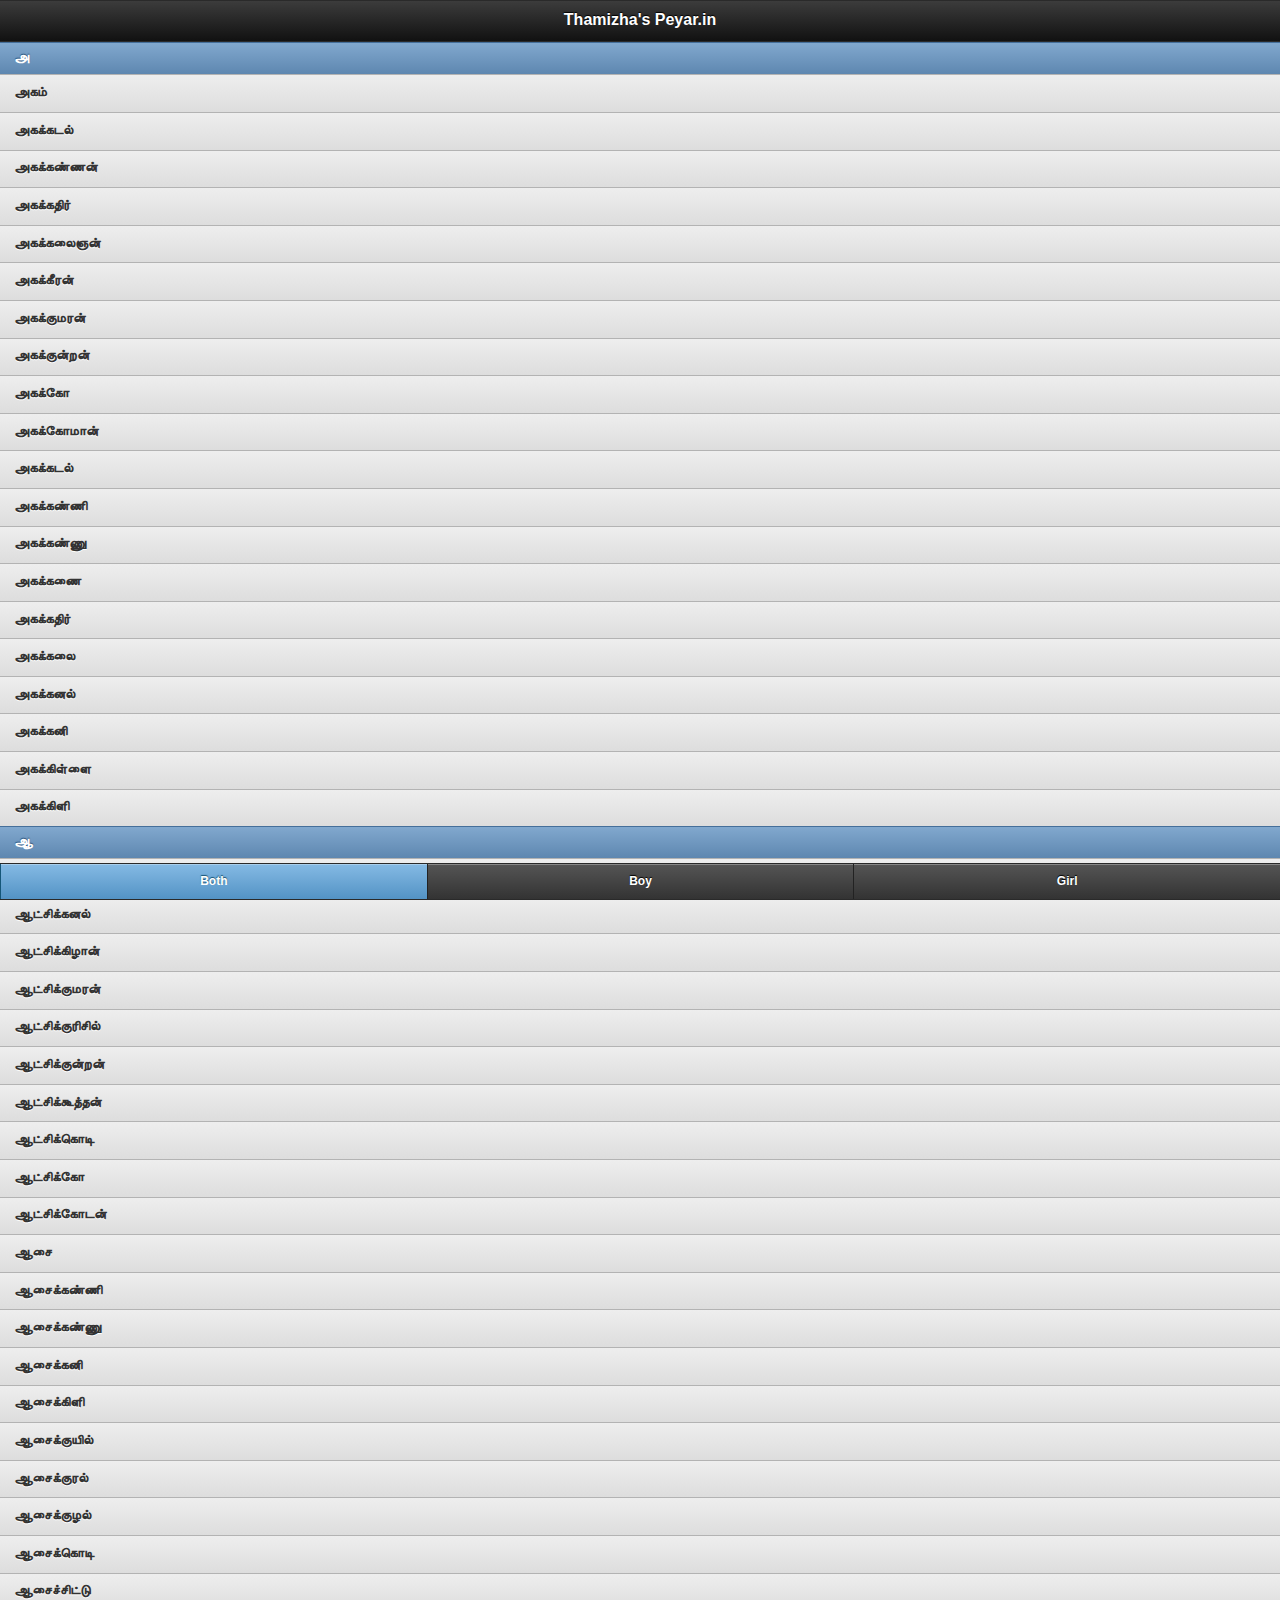
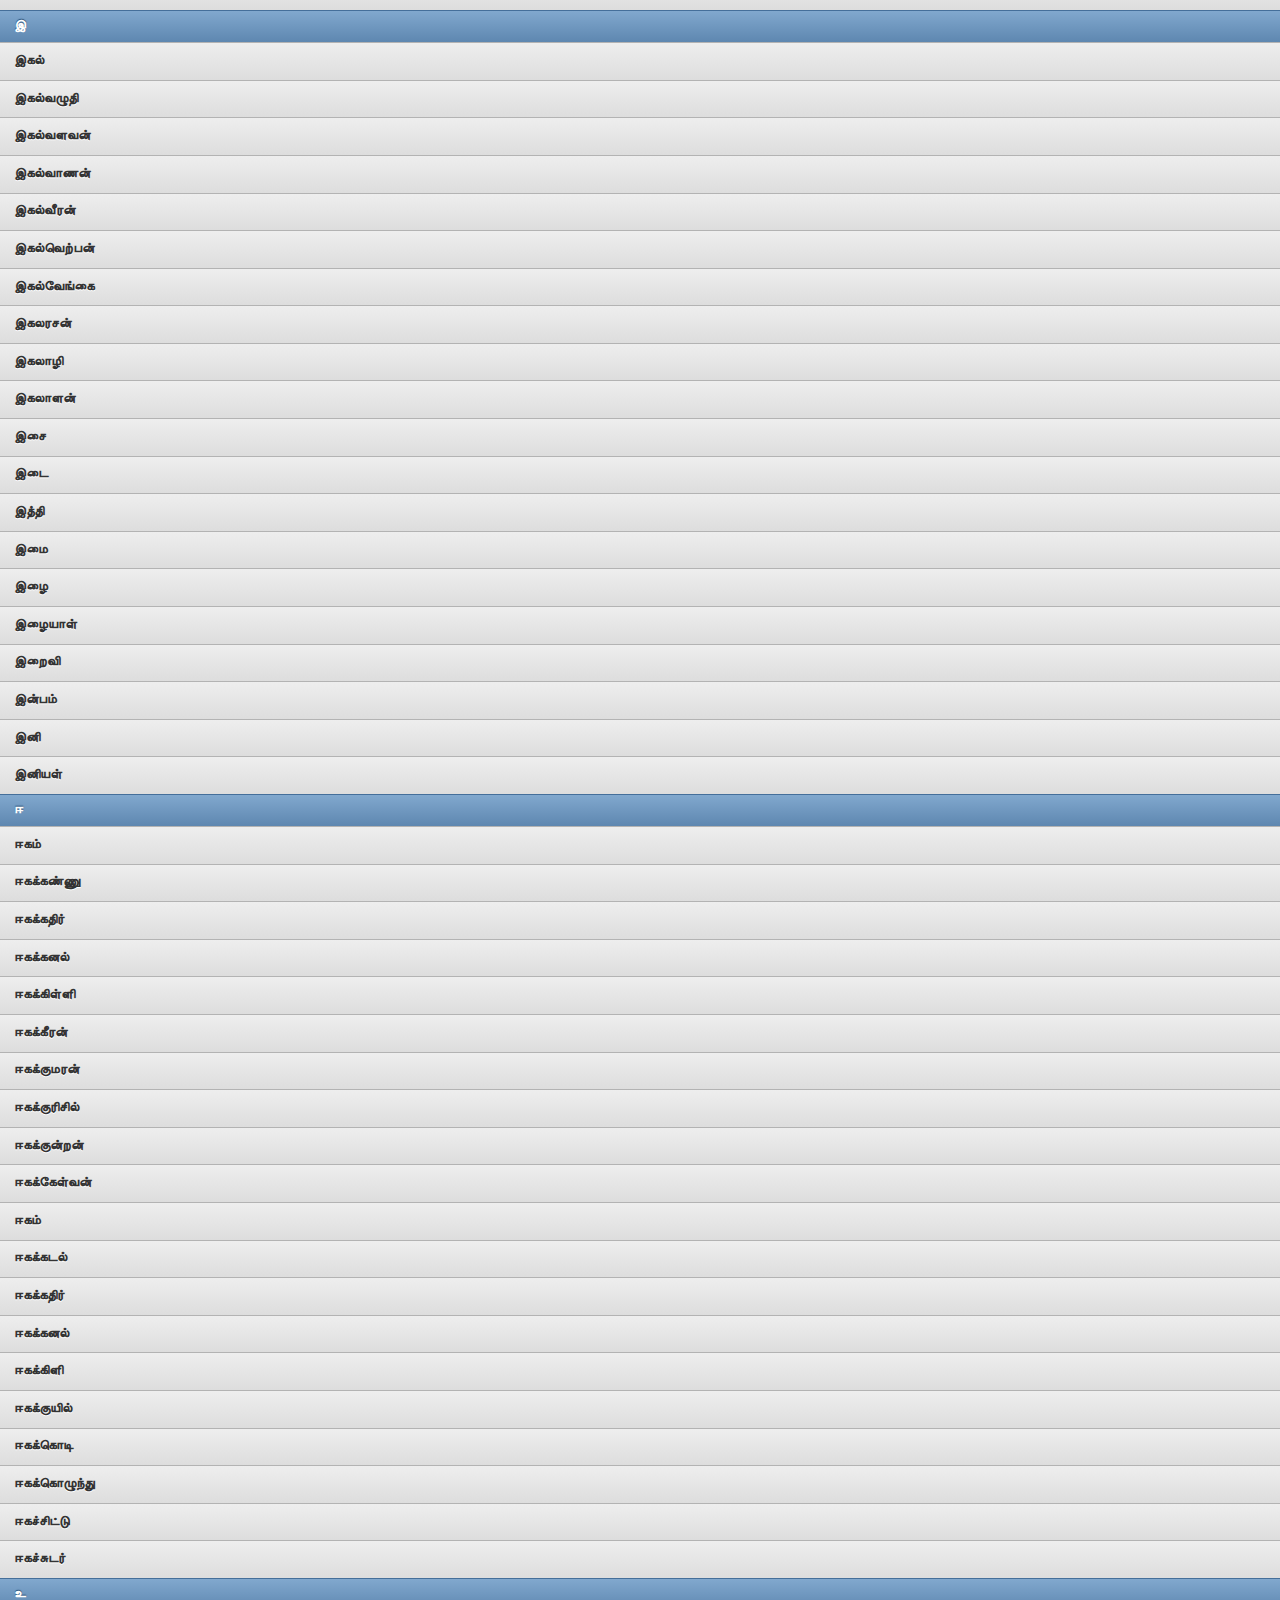
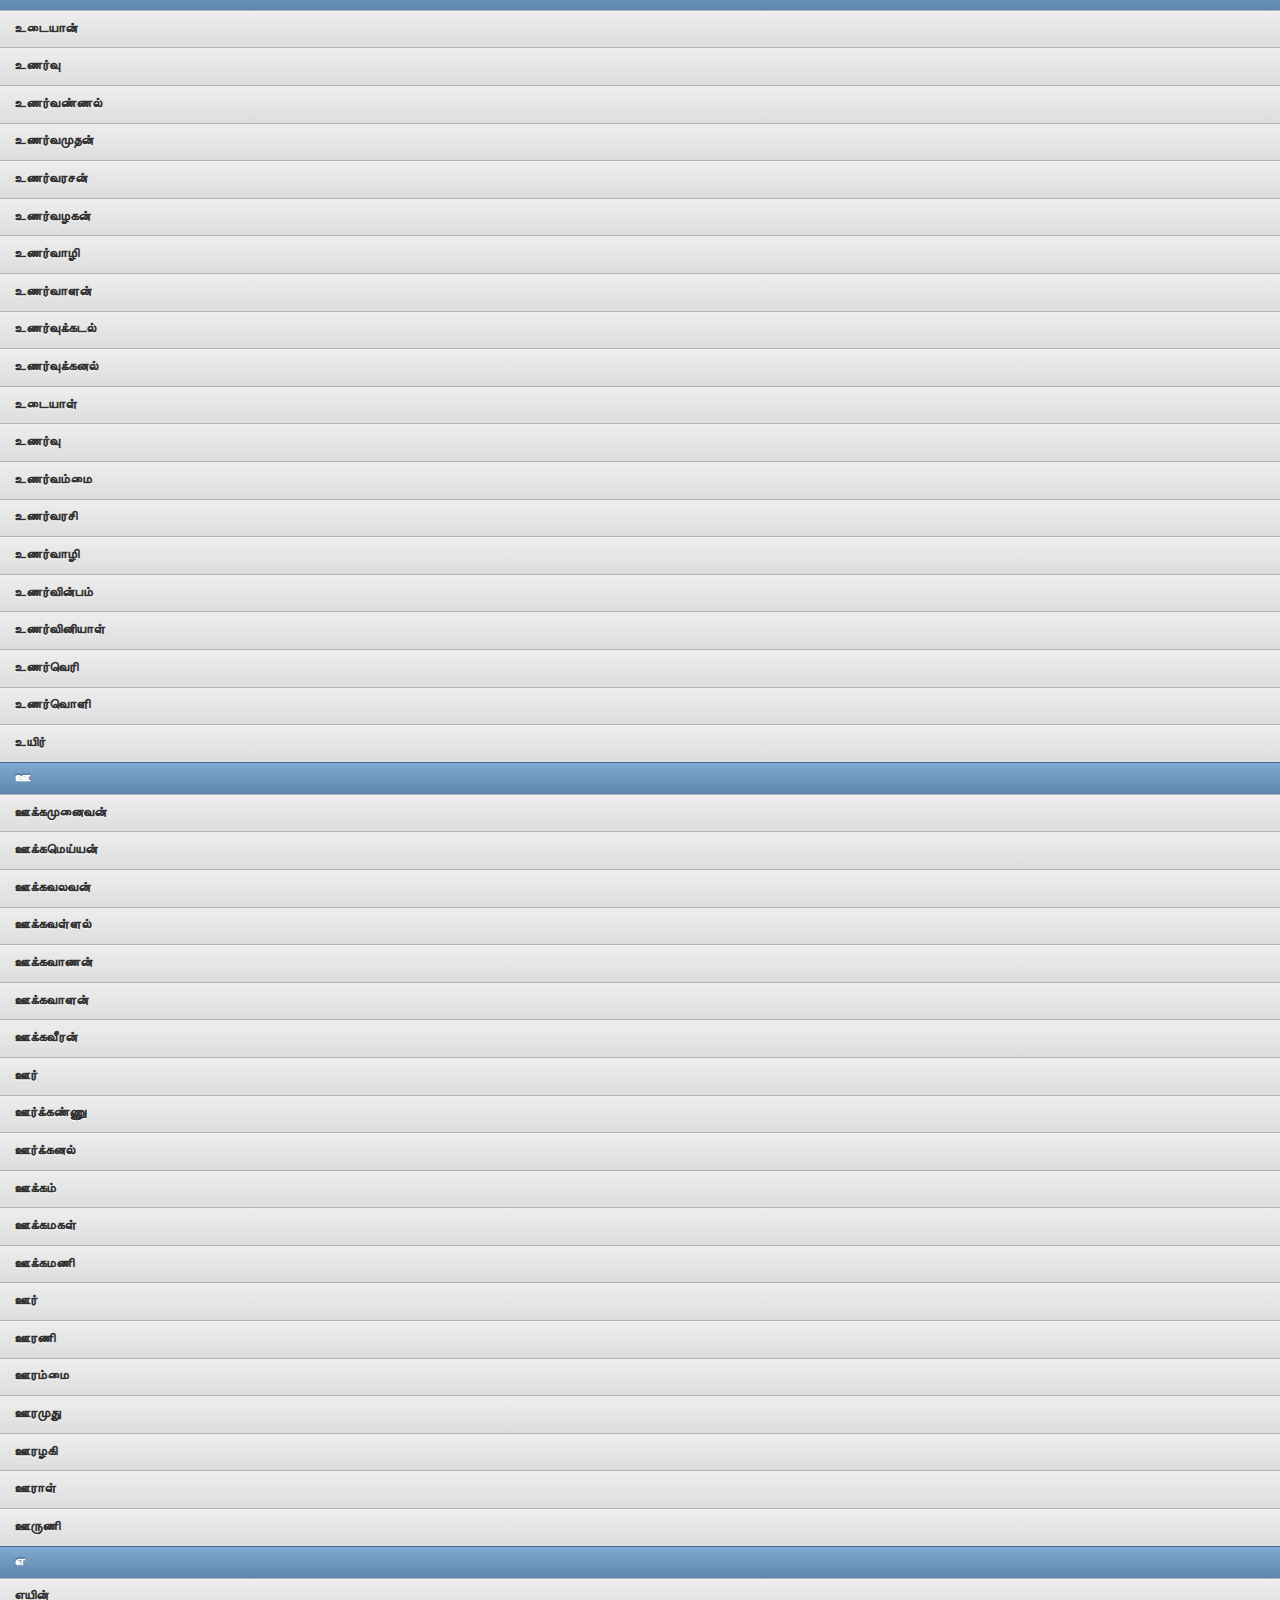
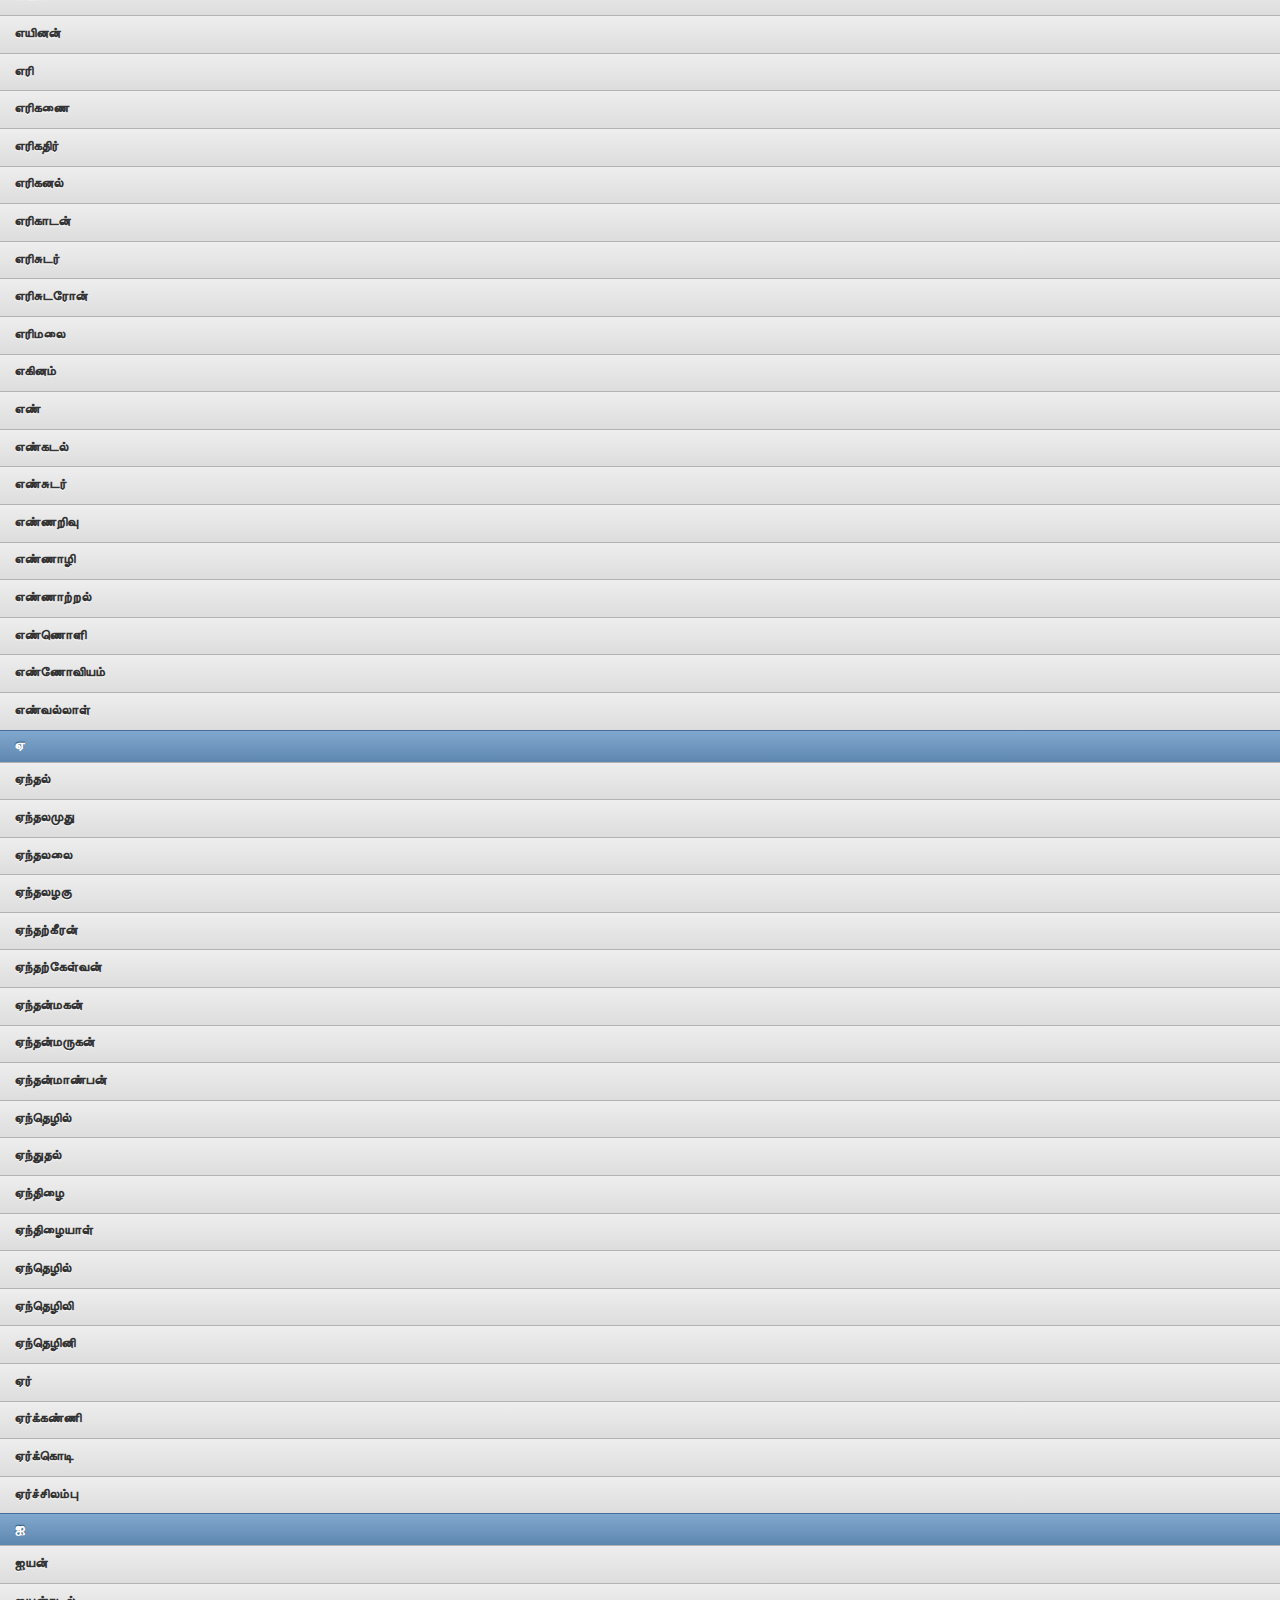
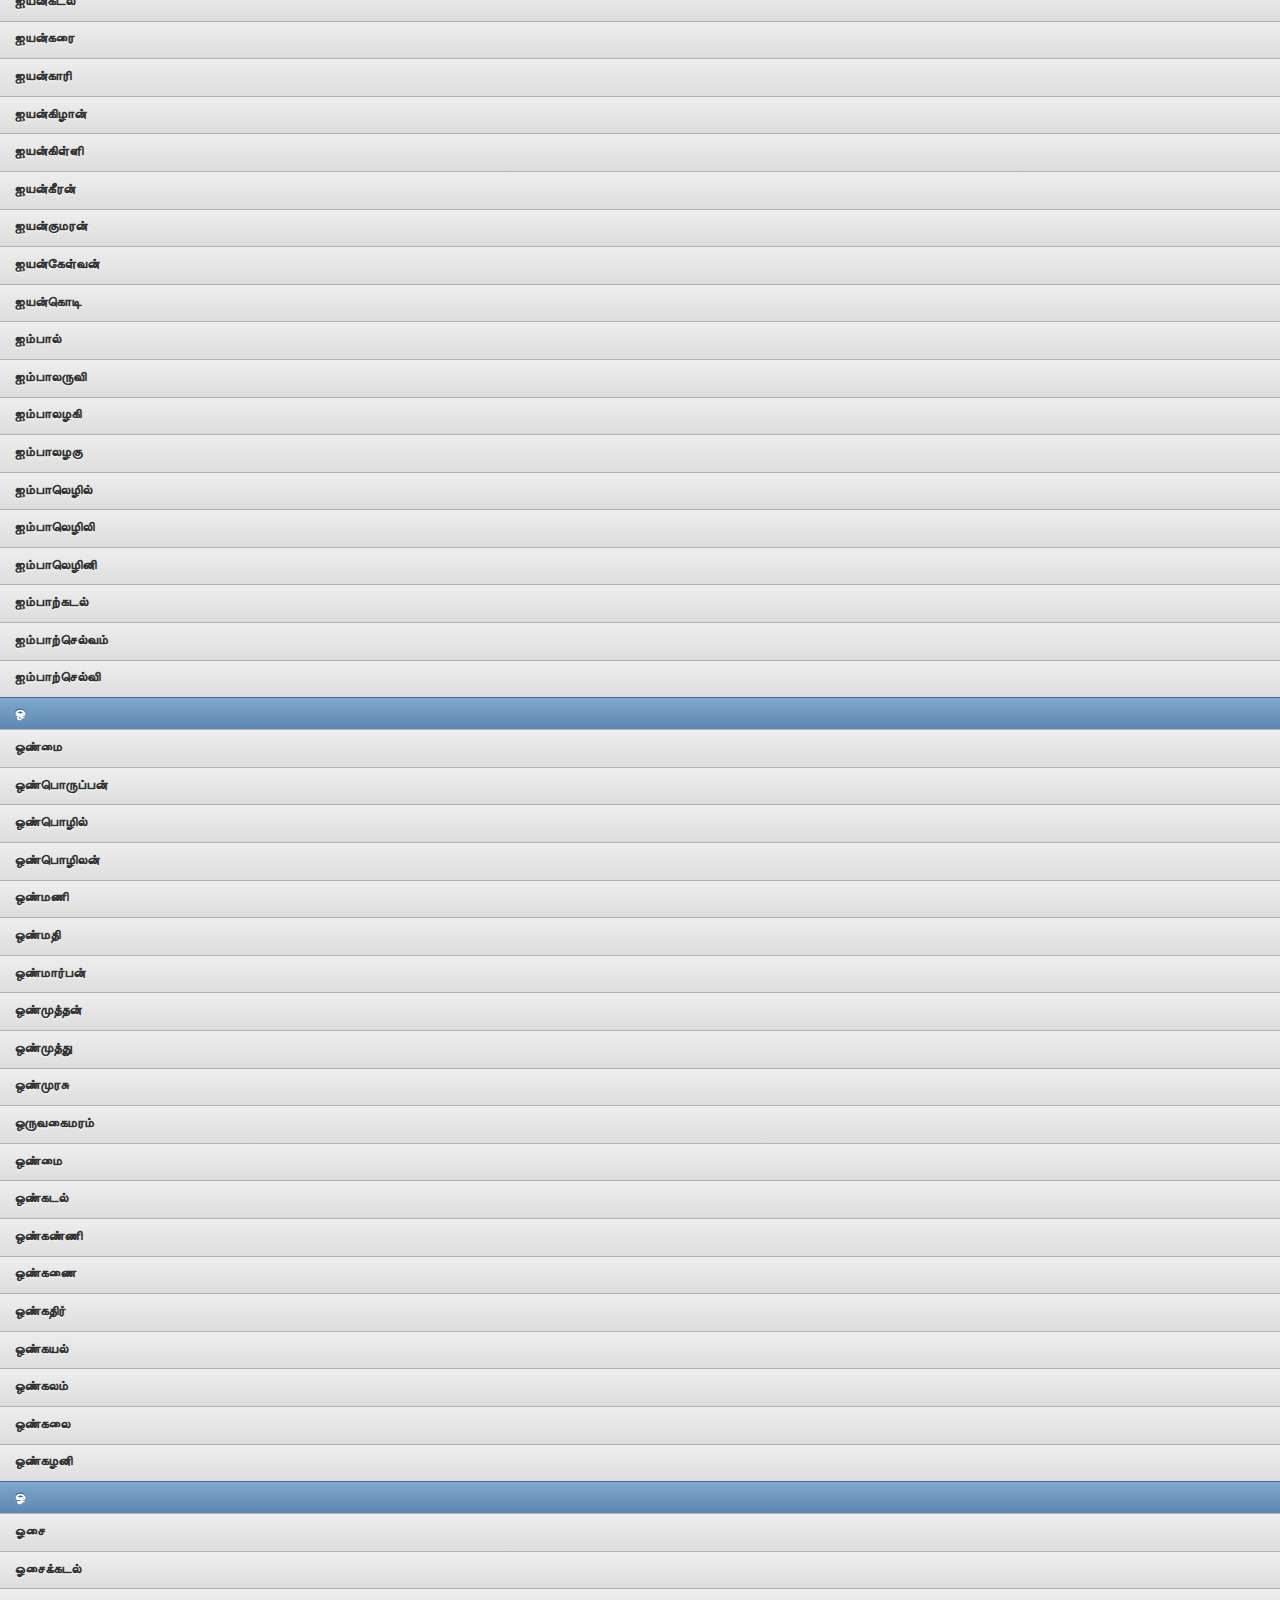
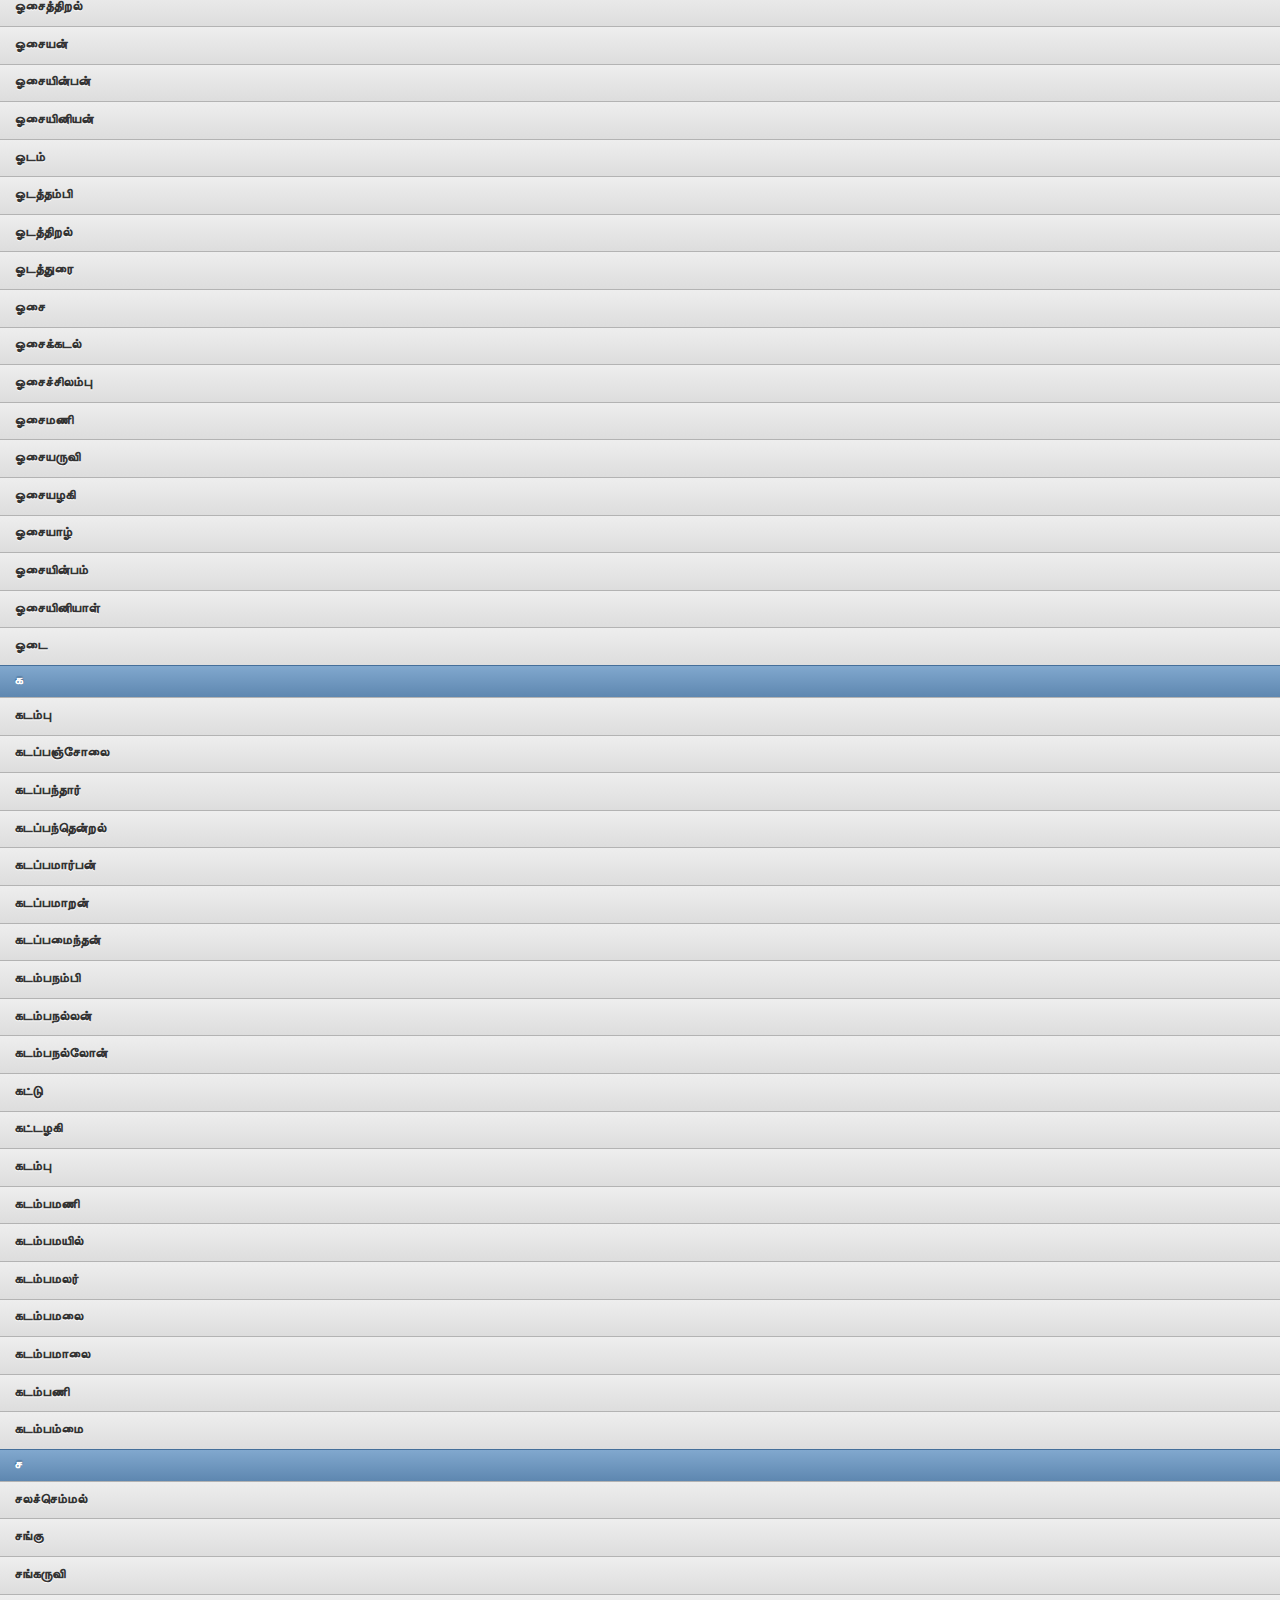
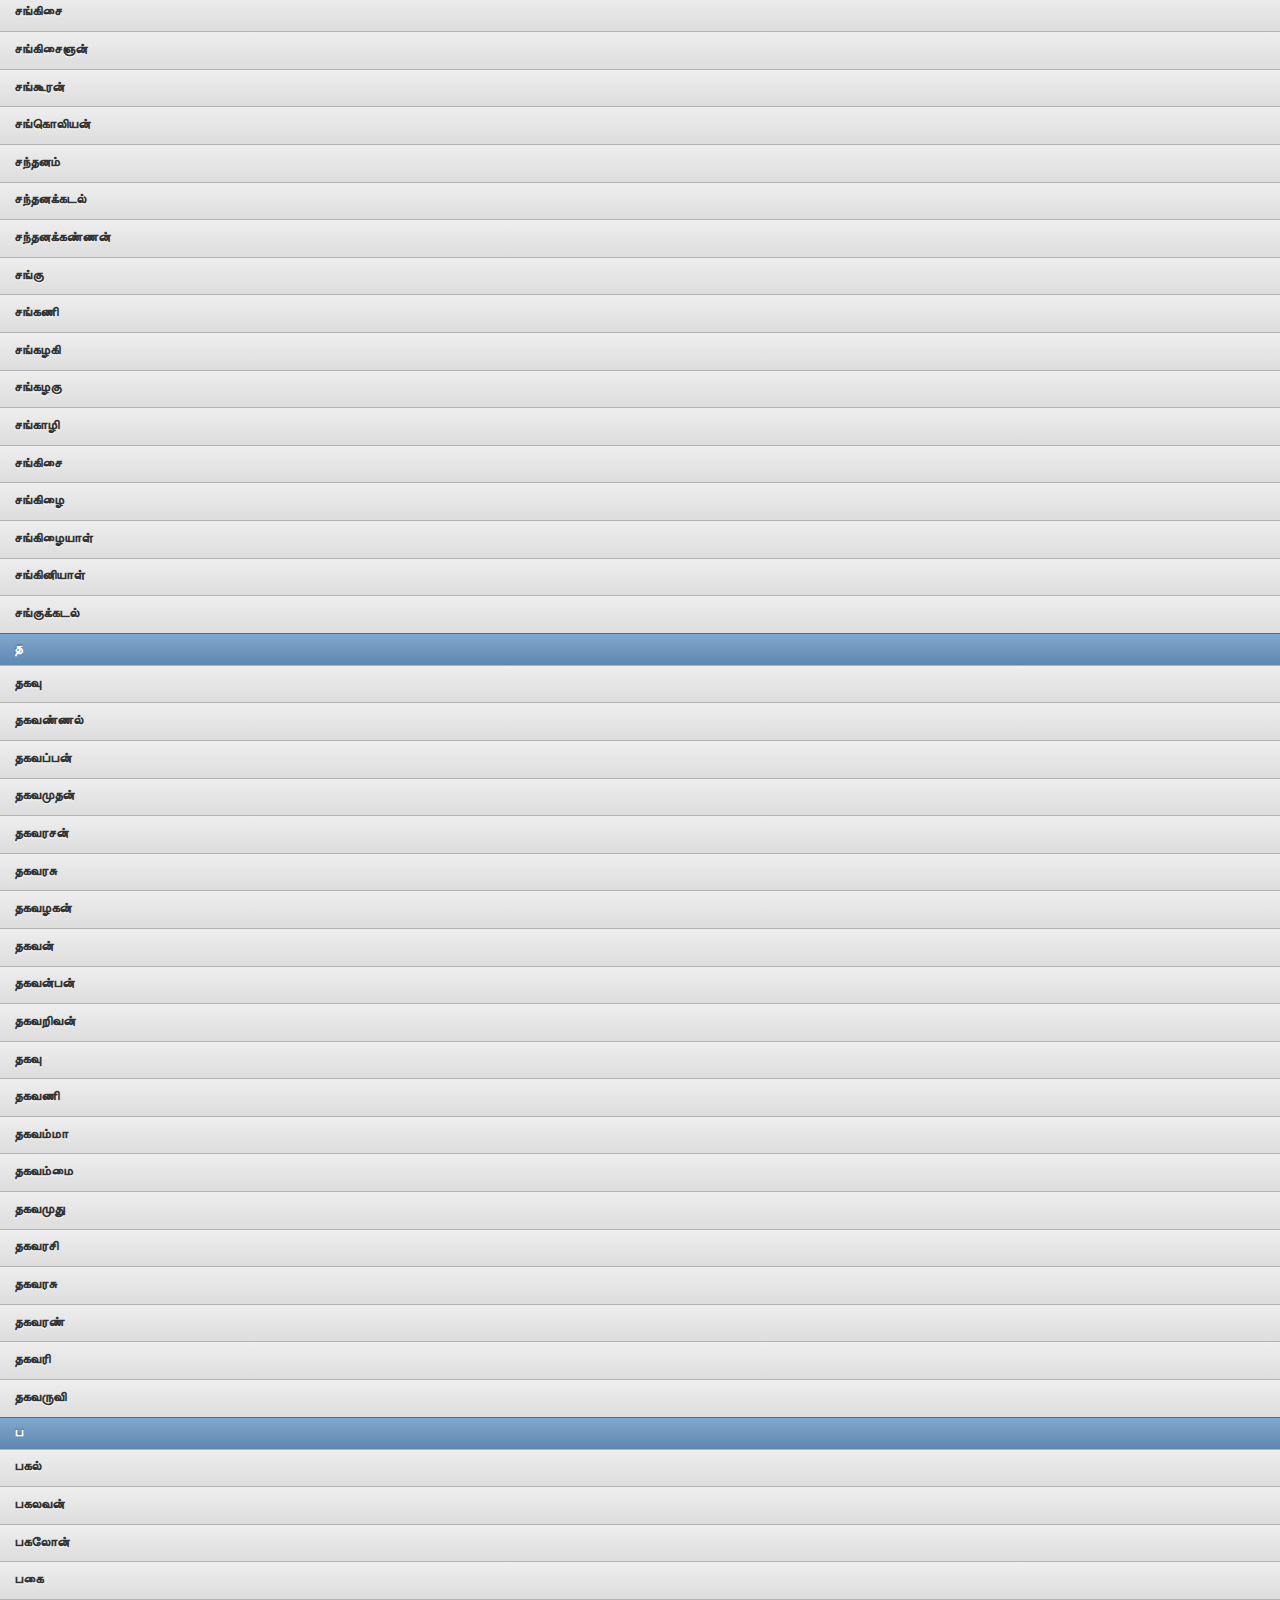
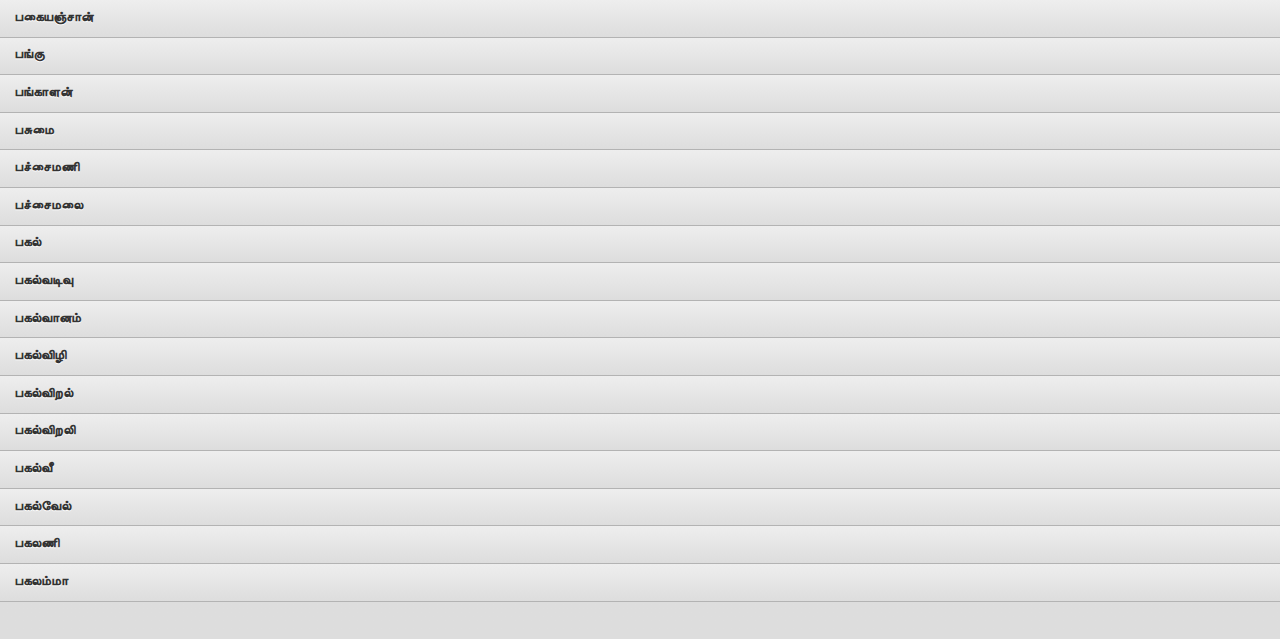
==== assets/www/index.html @ e0892411 "Inital Commit" ====
﻿<!DOCTYPE HTML>
<html>
    <head>
        <title>Peyar.in</title>
        <meta name="viewport" content="width=device-width, initial-scale=1"> 
        <script type="text/javascript" charset="utf-8" src="js/phonegap-1.3.0.js"></script>        
        <script type="text/javascript" src="js/jquery-1.7.1.min.js"></script>  
        <script>
             var str="<items><prefix letter='«'><item name='«¸õ' gender='boy' /><item name='«¸ì¸¼ø' gender='boy' /><item name='«¸ì¸ñ½ý' gender='boy' /><item name='«¸ì¸¾¢÷' gender='boy' /><item name='«¸ì¸¨Ä»ý' gender='boy' /><item name='«¸ì¸£Ãý' gender='boy' /><item name='«¸ìÌÁÃý' gender='boy' /><item name='«¸ìÌýÈý' gender='boy' /><item name='«¸ì§¸¡' gender='boy' /><item name='«¸ì§¸¡Á¡ý' gender='boy' /><item name='«¸ì¸¼ø' gender='girl' /><item name='«¸ì¸ñ½¢' gender='girl' /><item name='«¸ì¸ñÏ' gender='girl' /><item name='«¸ì¸¨½' gender='girl' /><item name='«¸ì¸¾¢÷' gender='girl' /><item name='«¸ì¸¨Ä' gender='girl' /><item name='«¸ì¸Éø' gender='girl' /><item name='«¸ì¸É¢' gender='girl' /><item name='«¸ì¸¢û¨Ç' gender='girl' /><item name='«¸ì¸¢Ç¢' gender='girl' /></prefix><prefix letter='¬'><item name='¬ðº¢' gender='boy' /><item name='¬ðº¢ì¸Éø' gender='boy' /><item name='¬ðº¢ì¸¢Æ¡ý' gender='boy' /><item name='¬ðº¢ìÌÁÃý' gender='boy' /><item name='¬ðº¢ìÌÃ¢º¢ø' gender='boy' /><item name='¬ðº¢ìÌýÈý' gender='boy' /><item name='¬ðº¢ìÜò¾ý' gender='boy' /><item name='¬ðº¢ì¦¸¡Ê' gender='boy' /><item name='¬ðº¢ì§¸¡' gender='boy' /><item name='¬ðº¢ì§¸¡¼ý' gender='boy' /><item name='¬¨º' gender='girl' /><item name='¬¨ºì¸ñ½¢' gender='girl' /><item name='¬¨ºì¸ñÏ' gender='girl' /><item name='¬¨ºì¸É¢' gender='girl' /><item name='¬¨ºì¸¢Ç¢' gender='girl' /><item name='¬¨ºìÌÂ¢ø' gender='girl' /><item name='¬¨ºìÌÃø' gender='girl' /><item name='¬¨ºìÌÆø' gender='girl' /><item name='¬¨ºì¦¸¡Ê' gender='girl' /><item name='¬¨ºîº¢ðÎ' gender='girl' /></prefix><prefix letter='þ'><item name='þ¸ø' gender='boy' /><item name='þ¸øÅØ¾¢' gender='boy' /><item name='þ¸øÅÇÅý' gender='boy' /><item name='þ¸øÅ¡½ý' gender='boy' /><item name='þ¸øÅ£Ãý' gender='boy' /><item name='þ¸ø¦ÅüÀý' gender='boy' /><item name='þ¸ø§Åí¨¸' gender='boy' /><item name='þ¸ÄÃºý' gender='boy' /><item name='þ¸Ä¡Æ¢' gender='boy' /><item name='þ¸Ä¡Çý' gender='boy' /><item name='þ¨º' gender='girl' /><item name='þ¨¼' gender='girl' /><item name='þò¾¢' gender='girl' /><item name='þ¨Á' gender='girl' /><item name='þ¨Æ' gender='girl' /><item name='þ¨ÆÂ¡û' gender='girl' /><item name='þ¨ÈÅ¢' gender='girl' /><item name='þýÀõ' gender='girl' /><item name='þÉ¢' gender='girl' /><item name='þÉ¢Âû' gender='girl' /></prefix><prefix letter='®'><item name='®¸õ' gender='boy' /><item name='®¸ì¸ñÏ' gender='boy' /><item name='®¸ì¸¾¢÷' gender='boy' /><item name='®¸ì¸Éø' gender='boy' /><item name='®¸ì¸¢ûÇ¢' gender='boy' /><item name='®¸ì¸£Ãý' gender='boy' /><item name='®¸ìÌÁÃý' gender='boy' /><item name='®¸ìÌÃ¢º¢ø' gender='boy' /><item name='®¸ìÌýÈý' gender='boy' /><item name='®¸ì§¸ûÅý' gender='boy' /><item name='®¸õ' gender='girl' /><item name='®¸ì¸¼ø' gender='girl' /><item name='®¸ì¸¾¢÷' gender='girl' /><item name='®¸ì¸Éø' gender='girl' /><item name='®¸ì¸¢Ç¢' gender='girl' /><item name='®¸ìÌÂ¢ø' gender='girl' /><item name='®¸ì¦¸¡Ê' gender='girl' /><item name='®¸ì¦¸¡ØóÐ' gender='girl' /><item name='®¸îº¢ðÎ' gender='girl' /><item name='®¸îÍ¼÷' gender='girl' /></prefix><prefix letter='¯'><item name='¯¨¼Â¡ý' gender='boy' /><item name='¯½÷×' gender='boy' /><item name='¯½÷Åñ½ø' gender='boy' /><item name='¯½÷ÅÓ¾ý' gender='boy' /><item name='¯½÷ÅÃºý' gender='boy' /><item name='¯½÷ÅÆ¸ý' gender='boy' /><item name='¯½÷Å¡Æ¢' gender='boy' /><item name='¯½÷Å¡Çý' gender='boy' /><item name='¯½÷×ì¸¼ø' gender='boy' /><item name='¯½÷×ì¸Éø' gender='boy' /><item name='¯¨¼Â¡û' gender='girl' /><item name='¯½÷×' gender='girl' /><item name='¯½÷Åõ¨Á' gender='girl' /><item name='¯½÷ÅÃº¢' gender='girl' /><item name='¯½÷Å¡Æ¢' gender='girl' /><item name='¯½÷Å¢ýÀõ' gender='girl' /><item name='¯½÷Å¢É¢Â¡û' gender='girl' /><item name='¯½÷¦ÅÃ¢' gender='girl' /><item name='¯½÷¦Å¡Ç¢' gender='girl' /><item name='¯Â¢÷' gender='girl' /></prefix><prefix letter='°'><item name='°ì¸Ó¨ÉÅý' gender='boy' /><item name='°ì¸¦ÁöÂý' gender='boy' /><item name='°ì¸ÅÄÅý' gender='boy' /><item name='°ì¸ÅûÇø' gender='boy' /><item name='°ì¸Å¡½ý' gender='boy' /><item name='°ì¸Å¡Çý' gender='boy' /><item name='°ì¸Å£Ãý' gender='boy' /><item name='°÷' gender='boy' /><item name='°÷ì¸ñÏ' gender='boy' /><item name='°÷ì¸Éø' gender='boy' /><item name='°ì¸õ' gender='girl' /><item name='°ì¸Á¸û' gender='girl' /><item name='°ì¸Á½¢' gender='girl' /><item name='°÷' gender='girl' /><item name='°Ã½¢' gender='girl' /><item name='°Ãõ¨Á' gender='girl' /><item name='°ÃÓÐ' gender='girl' /><item name='°ÃÆ¸¢' gender='girl' /><item name='°Ã¡û' gender='girl' /><item name='°Õ½¢' gender='girl' /></prefix><prefix letter='±'><item name='±Â¢ý' gender='boy' /><item name='±Â¢Éý' gender='boy' /><item name='±Ã¢' gender='boy' /><item name='±Ã¢¸¨½' gender='boy' /><item name='±Ã¢¸¾¢÷' gender='boy' /><item name='±Ã¢¸Éø' gender='boy' /><item name='±Ã¢¸¡¼ý' gender='boy' /><item name='±Ã¢Í¼÷' gender='boy' /><item name='±Ã¢Í¼§Ã¡ý' gender='boy' /><item name='±Ã¢Á¨Ä' gender='boy' /><item name='±¸¢Éõ' gender='girl' /><item name='±ñ' gender='girl' /><item name='±ñ¸¼ø' gender='girl' /><item name='±ñÍ¼÷' gender='girl' /><item name='±ñ½È¢×' gender='girl' /><item name='±ñ½¡Æ¢' gender='girl' /><item name='±ñ½¡üÈø' gender='girl' /><item name='±ñ¦½¡Ç¢' gender='girl' /><item name='±ñ§½¡Å¢Âõ' gender='girl' /><item name='±ñÅøÄ¡û' gender='girl' /></prefix><prefix letter='²'><item name='²ó¾ø' gender='boy' /><item name='²ó¾ÄÓÐ' gender='boy' /><item name='²ó¾Ä¨Ä' gender='boy' /><item name='²ó¾ÄÆÌ' gender='boy' /><item name='²ó¾ü¸£Ãý' gender='boy' /><item name='²ó¾ü§¸ûÅý' gender='boy' /><item name='²ó¾ýÁ¸ý' gender='boy' /><item name='²ó¾ýÁÕ¸ý' gender='boy' /><item name='²ó¾ýÁ¡ñÀý' gender='boy' /><item name='²ó¦¾Æ¢ø' gender='boy' /><item name='²óÐ¾ø' gender='girl' /><item name='²ó¾¢¨Æ' gender='girl' /><item name='²ó¾¢¨ÆÂ¡û' gender='girl' /><item name='²ó¦¾Æ¢ø' gender='girl' /><item name='²ó¦¾Æ¢Ä¢' gender='girl' /><item name='²ó¦¾Æ¢É¢' gender='girl' /><item name='²÷' gender='girl' /><item name='²÷ì¸ñ½¢' gender='girl' /><item name='²÷ì¦¸¡Ê' gender='girl' /><item name='²÷îº¢ÄõÒ' gender='girl' /></prefix><prefix letter='³'><item name='³Âý' gender='boy' /><item name='³Âý¸¼ø' gender='boy' /><item name='³Âý¸¨Ã' gender='boy' /><item name='³Âý¸¡Ã¢' gender='boy' /><item name='³Âý¸¢Æ¡ý' gender='boy' /><item name='³Âý¸¢ûÇ¢' gender='boy' /><item name='³Âý¸£Ãý' gender='boy' /><item name='³ÂýÌÁÃý' gender='boy' /><item name='³Âý§¸ûÅý' gender='boy' /><item name='³Âý¦¸¡Ê' gender='boy' /><item name='³õÀ¡ø' gender='girl' /><item name='³õÀ¡ÄÕÅ¢' gender='girl' /><item name='³õÀ¡ÄÆ¸¢' gender='girl' /><item name='³õÀ¡ÄÆÌ' gender='girl' /><item name='³õÀ¡¦ÄÆ¢ø' gender='girl' /><item name='³õÀ¡¦ÄÆ¢Ä¢' gender='girl' /><item name='³õÀ¡¦ÄÆ¢É¢' gender='girl' /><item name='³õÀ¡ü¸¼ø' gender='girl' /><item name='³õÀ¡ü¦ºøÅõ' gender='girl' /><item name='³õÀ¡ü¦ºøÅ¢' gender='girl' /></prefix><prefix letter='´'><item name='´ñ¨Á' gender='boy' /><item name='´ñ¦À¡ÕôÀý' gender='boy' /><item name='´ñ¦À¡Æ¢ø' gender='boy' /><item name='´ñ¦À¡Æ¢Äý' gender='boy' /><item name='´ñÁ½¢' gender='boy' /><item name='´ñÁ¾¢' gender='boy' /><item name='´ñÁ¡÷Àý' gender='boy' /><item name='´ñÓò¾ý' gender='boy' /><item name='´ñÓòÐ' gender='boy' /><item name='´ñÓÃÍ' gender='boy' /><item name='´ÕÅ¨¸ÁÃõ' gender='girl' /><item name='´ñ¨Á' gender='girl' /><item name='´ñ¸¼ø' gender='girl' /><item name='´ñ¸ñ½¢' gender='girl' /><item name='´ñ¸¨½' gender='girl' /><item name='´ñ¸¾¢÷' gender='girl' /><item name='´ñ¸Âø' gender='girl' /><item name='´ñ¸Äõ' gender='girl' /><item name='´ñ¸¨Ä' gender='girl' /><item name='´ñ¸ÆÉ¢' gender='girl' /></prefix><prefix letter='µ'><item name='µ¨º' gender='boy' /><item name='µ¨ºì¸¼ø' gender='boy' /><item name='µ¨ºò¾¢Èø' gender='boy' /><item name='µ¨ºÂý' gender='boy' /><item name='µ¨ºÂ¢ýÀý' gender='boy' /><item name='µ¨ºÂ¢É¢Âý' gender='boy' /><item name='µ¼õ' gender='boy' /><item name='µ¼ò¾õÀ¢' gender='boy' /><item name='µ¼ò¾¢Èø' gender='boy' /><item name='µ¼òÐ¨Ã' gender='boy' /><item name='µ¨º' gender='girl' /><item name='µ¨ºì¸¼ø' gender='girl' /><item name='µ¨ºîº¢ÄõÒ' gender='girl' /><item name='µ¨ºÁ½¢' gender='girl' /><item name='µ¨ºÂÕÅ¢' gender='girl' /><item name='µ¨ºÂÆ¸¢' gender='girl' /><item name='µ¨ºÂ¡ú' gender='girl' /><item name='µ¨ºÂ¢ýÀõ' gender='girl' /><item name='µ¨ºÂ¢É¢Â¡û' gender='girl' /><item name='µ¨¼' gender='girl' /></prefix><prefix letter='¶'></prefix><prefix letter='¸'><item name='¸¼õÒ' gender='boy' /><item name='¸¼ôÀï§º¡¨Ä' gender='boy' /><item name='¸¼ôÀó¾¡÷' gender='boy' /><item name='¸¼ôÀó¦¾ýÈø' gender='boy' /><item name='¸¼ôÀÁ¡÷Àý' gender='boy' /><item name='¸¼ôÀÁ¡Èý' gender='boy' /><item name='¸¼ôÀ¨Áó¾ý' gender='boy' /><item name='¸¼õÀ¿õÀ¢' gender='boy' /><item name='¸¼õÀ¿øÄý' gender='boy' /><item name='¸¼õÀ¿ø§Ä¡ý' gender='boy' /><item name='¸ðÎ' gender='girl' /><item name='¸ð¼Æ¸¢' gender='girl' /><item name='¸¼õÒ' gender='girl' /><item name='¸¼õÀÁ½¢' gender='girl' /><item name='¸¼õÀÁÂ¢ø' gender='girl' /><item name='¸¼õÀÁÄ÷' gender='girl' /><item name='¸¼õÀÁ¨Ä' gender='girl' /><item name='¸¼õÀÁ¡¨Ä' gender='girl' /><item name='¸¼õÀ½¢' gender='girl' /><item name='¸¼õÀõ¨Á' gender='girl' /></prefix><prefix letter='º'><item name='ºÄî¦ºõÁø' gender='boy' /><item name='ºíÌ' gender='boy' /><item name='ºí¸ÕÅ¢' gender='boy' /><item name='ºí¸¢¨º' gender='boy' /><item name='ºí¸¢¨º»ý' gender='boy' /><item name='ºíÜÃý' gender='boy' /><item name='ºí¦¸¡Ä¢Âý' gender='boy' /><item name='ºó¾Éõ' gender='boy' /><item name='ºó¾Éì¸¼ø' gender='boy' /><item name='ºó¾Éì¸ñ½ý' gender='boy' /><item name='ºíÌ' gender='girl' /><item name='ºí¸½¢' gender='girl' /><item name='ºí¸Æ¸¢' gender='girl' /><item name='ºí¸ÆÌ' gender='girl' /><item name='ºí¸¡Æ¢' gender='girl' /><item name='ºí¸¢¨º' gender='girl' /><item name='ºí¸¢¨Æ' gender='girl' /><item name='ºí¸¢¨ÆÂ¡û' gender='girl' /><item name='ºí¸¢É¢Â¡û' gender='girl' /><item name='ºíÌì¸¼ø' gender='girl' /></prefix><prefix letter='¾'><item name='¾¸×' gender='boy' /><item name='¾¸Åñ½ø' gender='boy' /><item name='¾¸ÅôÀý' gender='boy' /><item name='¾¸ÅÓ¾ý' gender='boy' /><item name='¾¸ÅÃºý' gender='boy' /><item name='¾¸ÅÃÍ' gender='boy' /><item name='¾¸ÅÆ¸ý' gender='boy' /><item name='¾¸Åý' gender='boy' /><item name='¾¸ÅýÀý' gender='boy' /><item name='¾¸ÅÈ¢Åý' gender='boy' /><item name='¾¸×' gender='girl' /><item name='¾¸Å½¢' gender='girl' /><item name='¾¸ÅõÁ¡' gender='girl' /><item name='¾¸Åõ¨Á' gender='girl' /><item name='¾¸ÅÓÐ' gender='girl' /><item name='¾¸ÅÃº¢' gender='girl' /><item name='¾¸ÅÃÍ' gender='girl' /><item name='¾¸ÅÃñ' gender='girl' /><item name='¾¸ÅÃ¢' gender='girl' /><item name='¾¸ÅÕÅ¢' gender='girl' /></prefix><prefix letter='À'><item name='À¸ø' gender='boy' /><item name='À¸ÄÅý' gender='boy' /><item name='À¸§Ä¡ý' gender='boy' /><item name='À¨¸' gender='boy' /><item name='À¨¸Âïº¡ý' gender='boy' /><item name='ÀíÌ' gender='boy' /><item name='Àí¸¡Çý' gender='boy' /><item name='ÀÍ¨Á' gender='boy' /><item name='Àî¨ºÁ½¢' gender='boy' /><item name='Àî¨ºÁ¨Ä' gender='boy' /><item name='À¸ø' gender='girl' /><item name='À¸øÅÊ×' gender='girl' /><item name='À¸øÅ¡Éõ' gender='girl' /><item name='À¸øÅ¢Æ¢' gender='girl' /><item name='À¸øÅ¢Èø' gender='girl' /><item name='À¸øÅ¢ÈÄ¢' gender='girl' /><item name='À¸øÅ£' gender='girl' /><item name='À¸ø§Åø' gender='girl' /><item name='À¸Ä½¢' gender='girl' /><item name='À¸ÄõÁ¡' gender='girl' /></prefix></items>";                        
            $(document).ready(function(){                   
                    var xml = $.parseXML(str);
                    var op1="<ul data-role='listview' class='nameList'>";
                    var op2="<ul data-role='listview' class='nameList'>";
                    var op3="<ul data-role='listview' class='nameList'>";
                    
                    $(xml).find('prefix').each(function(){
                        if($(this).children().size() > 0 ){
                                var ltr = $(this).attr('letter');                            
                                op1 +="<li data-role='list-divider'>"+ltr+"</li>";                                   
                                op2 +="<li data-role='list-divider'>"+ltr+"</li>";                                   
                                op3 +="<li data-role='list-divider'>"+ltr+"</li>";                                   
                                $(this).children().each(function(){
                                    var name = $(this).attr('name');
                                    var gender = $(this).attr('gender');
                                    op1 +="<li >"+name+"</li>"
                                    if(gender == "girl"){
                                        op3 +="<li>"+name+"</li>"
                                    }else if(gender=="boy"){
                                        op2 +="<li >"+name+"</li>"
                                    }
                                });
                            }
                    });
                    op1+="</ul>";
                    op2+="</ul>";
                    op3+="</ul>";
                    $('#nameListContainerBoth').html(op1); 
                    $('#nameListContainerBoy').html(op2); 
                    $('#nameListContainerGirl').html(op3); 
                    
                   /* $('#nameListContainerBoth').bind('pageshow',function(event){                       
                        $('[data-role=navbar] a').removeClass("ui-btn-active");                       
                        var menuLink = $('#nameListContainerBoth .btnBoth');
                        menuLink.addClass("ui-btn-active");
                    });  
                    
                    $('#nameListContainerBoy').bind('pageshow',function(event){                       
                        $('[data-role=navbar] a').removeClass("ui-btn-active");                       
                        var menuLink = $('#nameListContainerBoy .btnBoy');
                        menuLink.addClass("ui-btn-active");
                    }); 
                    
                     $('#nameListContainerGirl').bind('pageshow',function(event){                       
                        $('[data-role=navbar] a').removeClass("ui-btn-active");                       
                        var menuLink = $('#nameListContainerGirl .btnBoy');
                        menuLink.addClass("ui-btn-active");
                    });*/
            });
        </script>
        <script type="text/javascript" src="js/jquery.mobile-1.0.min.js"></script>       
        <link href="css/jquery.mobile-1.0.min.css" rel="stylesheet"/>
        <style>           
/*                @font-face { font-family: Tamil; src: url('TSCKANNA_0.ttf'); } */
                @font-face { font-family: Tamil; src: url('TSCu_Paranar.ttf'); } 
                .nameList li {
                        font-family: Tamil;
                }
        </style>
        <script>	
		
             $(document).bind('mobileinit',function(){
                $.extend($.mobile,{
                     touchOverflowEnabled:true
                });
               
            });                     
        </script>
    </head>
    <body>
        <div data-role="page" id="nameBoth" >
            <div data-role="header" data-position="fixed">
                <h1>Thamizha's Peyar.in</h1>
            </div>
            <div data-role="content">                
                <div id="nameListContainerBoth">
                    
                </div>
           	
            </div>
            <div data-role="footer" data-position="fixed">
               <div data-role="navbar" data-iconpos="bottom">
                    <ul>
                            <li ><a href="#" class="btnBoth ui-btn-active ui-state-persist">Both</a></li>
                            <li><a href="#boy" class="btnBoy"  data-direction="reverse">Boy</a></li>
                            <li><a href="#girl" class="btnGirl" data-direction="reverse">Girl</a></li>
                    </ul>
               </div>
            </div>
        </div>  
        <div data-role="page" id="boy">
            <div data-role="header" data-position="fixed">
                <h1>Thamizha's Peyar.in</h1>
            </div>
            <div data-role="content">                
                <div id="nameListContainerBoy">
                    
                </div>
           	
            </div>
            <div data-role="footer" data-position="fixed">
               <div data-role="navbar" data-iconpos="bottom">
                    <ul>
                            <li ><a href="#nameBoth" class="btnBoth " >Both</a></li>
                            <li><a href="#" class="btnBoy ui-btn-active ui-state-persist">Boy</a></li>
                            <li><a href="#girl" class="btnGirl" data-direction="reverse">Girl</a></li>
                    </ul>
               </div>
            </div>
        </div> 
        <div data-role="page" id="girl">
            <div data-role="header" data-position="fixed">
                <h1>Thamizha's Peyar.in</h1>
            </div>
            <div data-role="content">                
                <div id="nameListContainerGirl">
                    
                </div>
           	
            </div>
            <div data-role="footer" data-position="fixed">
               <div data-role="navbar" data-iconpos="bottom">
                    <ul>
                            <li ><a href="#nameBoth" class="btnBoth" >Both</a></li>
                            <li><a href="#boy" class="btnBoy" >Boy</a></li>
                            <li><a href="#" class="btnGirl ui-btn-active ui-state-persist">Girl</a></li>
                    </ul>
               </div>
            </div>
        </div> 
    </body>
</html>
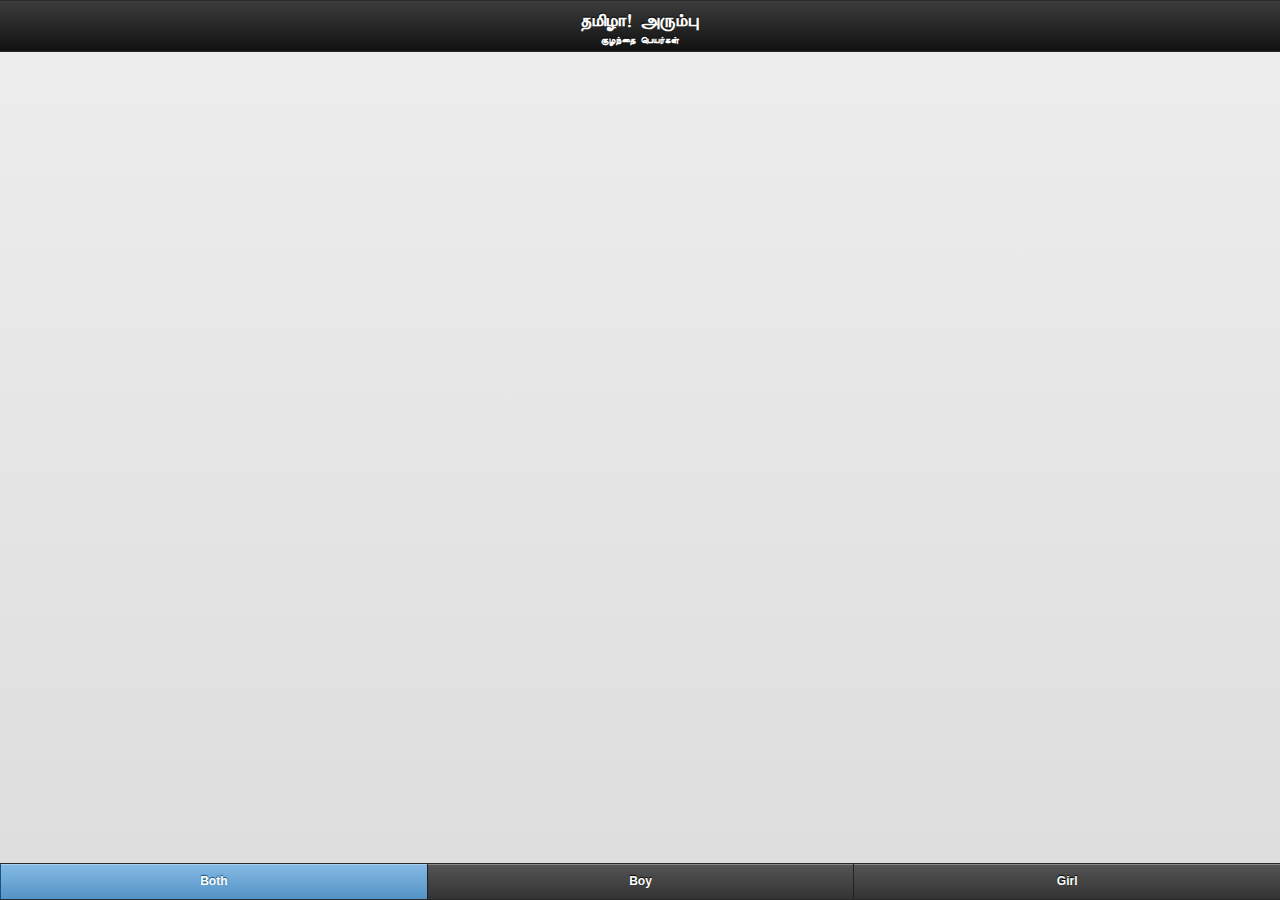
==== commit 0d867348: "Broken Fonts Fixed" ====
--- a/assets/www/index.html
+++ b/assets/www/index.html
@@ -1,12 +1,14 @@
 ﻿<!DOCTYPE HTML>
 <html>
     <head>
-        <title>Peyar.in</title>
+        <title>ThamiZha! Arumbu - Tamil baby names</title>
         <meta name="viewport" content="width=device-width, initial-scale=1"> 
+		<meta charset="UTF-8">
         <script type="text/javascript" charset="utf-8" src="js/phonegap-1.3.0.js"></script>        
         <script type="text/javascript" src="js/jquery-1.7.1.min.js"></script>  
         <script>
-             var str="<items><prefix letter='«'><item name='«¸õ' gender='boy' /><item name='«¸ì¸¼ø' gender='boy' /><item name='«¸ì¸ñ½ý' gender='boy' /><item name='«¸ì¸¾¢÷' gender='boy' /><item name='«¸ì¸¨Ä»ý' gender='boy' /><item name='«¸ì¸£Ãý' gender='boy' /><item name='«¸ìÌÁÃý' gender='boy' /><item name='«¸ìÌýÈý' gender='boy' /><item name='«¸ì§¸¡' gender='boy' /><item name='«¸ì§¸¡Á¡ý' gender='boy' /><item name='«¸ì¸¼ø' gender='girl' /><item name='«¸ì¸ñ½¢' gender='girl' /><item name='«¸ì¸ñÏ' gender='girl' /><item name='«¸ì¸¨½' gender='girl' /><item name='«¸ì¸¾¢÷' gender='girl' /><item name='«¸ì¸¨Ä' gender='girl' /><item name='«¸ì¸Éø' gender='girl' /><item name='«¸ì¸É¢' gender='girl' /><item name='«¸ì¸¢û¨Ç' gender='girl' /><item name='«¸ì¸¢Ç¢' gender='girl' /></prefix><prefix letter='¬'><item name='¬ðº¢' gender='boy' /><item name='¬ðº¢ì¸Éø' gender='boy' /><item name='¬ðº¢ì¸¢Æ¡ý' gender='boy' /><item name='¬ðº¢ìÌÁÃý' gender='boy' /><item name='¬ðº¢ìÌÃ¢º¢ø' gender='boy' /><item name='¬ðº¢ìÌýÈý' gender='boy' /><item name='¬ðº¢ìÜò¾ý' gender='boy' /><item name='¬ðº¢ì¦¸¡Ê' gender='boy' /><item name='¬ðº¢ì§¸¡' gender='boy' /><item name='¬ðº¢ì§¸¡¼ý' gender='boy' /><item name='¬¨º' gender='girl' /><item name='¬¨ºì¸ñ½¢' gender='girl' /><item name='¬¨ºì¸ñÏ' gender='girl' /><item name='¬¨ºì¸É¢' gender='girl' /><item name='¬¨ºì¸¢Ç¢' gender='girl' /><item name='¬¨ºìÌÂ¢ø' gender='girl' /><item name='¬¨ºìÌÃø' gender='girl' /><item name='¬¨ºìÌÆø' gender='girl' /><item name='¬¨ºì¦¸¡Ê' gender='girl' /><item name='¬¨ºîº¢ðÎ' gender='girl' /></prefix><prefix letter='þ'><item name='þ¸ø' gender='boy' /><item name='þ¸øÅØ¾¢' gender='boy' /><item name='þ¸øÅÇÅý' gender='boy' /><item name='þ¸øÅ¡½ý' gender='boy' /><item name='þ¸øÅ£Ãý' gender='boy' /><item name='þ¸ø¦ÅüÀý' gender='boy' /><item name='þ¸ø§Åí¨¸' gender='boy' /><item name='þ¸ÄÃºý' gender='boy' /><item name='þ¸Ä¡Æ¢' gender='boy' /><item name='þ¸Ä¡Çý' gender='boy' /><item name='þ¨º' gender='girl' /><item name='þ¨¼' gender='girl' /><item name='þò¾¢' gender='girl' /><item name='þ¨Á' gender='girl' /><item name='þ¨Æ' gender='girl' /><item name='þ¨ÆÂ¡û' gender='girl' /><item name='þ¨ÈÅ¢' gender='girl' /><item name='þýÀõ' gender='girl' /><item name='þÉ¢' gender='girl' /><item name='þÉ¢Âû' gender='girl' /></prefix><prefix letter='®'><item name='®¸õ' gender='boy' /><item name='®¸ì¸ñÏ' gender='boy' /><item name='®¸ì¸¾¢÷' gender='boy' /><item name='®¸ì¸Éø' gender='boy' /><item name='®¸ì¸¢ûÇ¢' gender='boy' /><item name='®¸ì¸£Ãý' gender='boy' /><item name='®¸ìÌÁÃý' gender='boy' /><item name='®¸ìÌÃ¢º¢ø' gender='boy' /><item name='®¸ìÌýÈý' gender='boy' /><item name='®¸ì§¸ûÅý' gender='boy' /><item name='®¸õ' gender='girl' /><item name='®¸ì¸¼ø' gender='girl' /><item name='®¸ì¸¾¢÷' gender='girl' /><item name='®¸ì¸Éø' gender='girl' /><item name='®¸ì¸¢Ç¢' gender='girl' /><item name='®¸ìÌÂ¢ø' gender='girl' /><item name='®¸ì¦¸¡Ê' gender='girl' /><item name='®¸ì¦¸¡ØóÐ' gender='girl' /><item name='®¸îº¢ðÎ' gender='girl' /><item name='®¸îÍ¼÷' gender='girl' /></prefix><prefix letter='¯'><item name='¯¨¼Â¡ý' gender='boy' /><item name='¯½÷×' gender='boy' /><item name='¯½÷Åñ½ø' gender='boy' /><item name='¯½÷ÅÓ¾ý' gender='boy' /><item name='¯½÷ÅÃºý' gender='boy' /><item name='¯½÷ÅÆ¸ý' gender='boy' /><item name='¯½÷Å¡Æ¢' gender='boy' /><item name='¯½÷Å¡Çý' gender='boy' /><item name='¯½÷×ì¸¼ø' gender='boy' /><item name='¯½÷×ì¸Éø' gender='boy' /><item name='¯¨¼Â¡û' gender='girl' /><item name='¯½÷×' gender='girl' /><item name='¯½÷Åõ¨Á' gender='girl' /><item name='¯½÷ÅÃº¢' gender='girl' /><item name='¯½÷Å¡Æ¢' gender='girl' /><item name='¯½÷Å¢ýÀõ' gender='girl' /><item name='¯½÷Å¢É¢Â¡û' gender='girl' /><item name='¯½÷¦ÅÃ¢' gender='girl' /><item name='¯½÷¦Å¡Ç¢' gender='girl' /><item name='¯Â¢÷' gender='girl' /></prefix><prefix letter='°'><item name='°ì¸Ó¨ÉÅý' gender='boy' /><item name='°ì¸¦ÁöÂý' gender='boy' /><item name='°ì¸ÅÄÅý' gender='boy' /><item name='°ì¸ÅûÇø' gender='boy' /><item name='°ì¸Å¡½ý' gender='boy' /><item name='°ì¸Å¡Çý' gender='boy' /><item name='°ì¸Å£Ãý' gender='boy' /><item name='°÷' gender='boy' /><item name='°÷ì¸ñÏ' gender='boy' /><item name='°÷ì¸Éø' gender='boy' /><item name='°ì¸õ' gender='girl' /><item name='°ì¸Á¸û' gender='girl' /><item name='°ì¸Á½¢' gender='girl' /><item name='°÷' gender='girl' /><item name='°Ã½¢' gender='girl' /><item name='°Ãõ¨Á' gender='girl' /><item name='°ÃÓÐ' gender='girl' /><item name='°ÃÆ¸¢' gender='girl' /><item name='°Ã¡û' gender='girl' /><item name='°Õ½¢' gender='girl' /></prefix><prefix letter='±'><item name='±Â¢ý' gender='boy' /><item name='±Â¢Éý' gender='boy' /><item name='±Ã¢' gender='boy' /><item name='±Ã¢¸¨½' gender='boy' /><item name='±Ã¢¸¾¢÷' gender='boy' /><item name='±Ã¢¸Éø' gender='boy' /><item name='±Ã¢¸¡¼ý' gender='boy' /><item name='±Ã¢Í¼÷' gender='boy' /><item name='±Ã¢Í¼§Ã¡ý' gender='boy' /><item name='±Ã¢Á¨Ä' gender='boy' /><item name='±¸¢Éõ' gender='girl' /><item name='±ñ' gender='girl' /><item name='±ñ¸¼ø' gender='girl' /><item name='±ñÍ¼÷' gender='girl' /><item name='±ñ½È¢×' gender='girl' /><item name='±ñ½¡Æ¢' gender='girl' /><item name='±ñ½¡üÈø' gender='girl' /><item name='±ñ¦½¡Ç¢' gender='girl' /><item name='±ñ§½¡Å¢Âõ' gender='girl' /><item name='±ñÅøÄ¡û' gender='girl' /></prefix><prefix letter='²'><item name='²ó¾ø' gender='boy' /><item name='²ó¾ÄÓÐ' gender='boy' /><item name='²ó¾Ä¨Ä' gender='boy' /><item name='²ó¾ÄÆÌ' gender='boy' /><item name='²ó¾ü¸£Ãý' gender='boy' /><item name='²ó¾ü§¸ûÅý' gender='boy' /><item name='²ó¾ýÁ¸ý' gender='boy' /><item name='²ó¾ýÁÕ¸ý' gender='boy' /><item name='²ó¾ýÁ¡ñÀý' gender='boy' /><item name='²ó¦¾Æ¢ø' gender='boy' /><item name='²óÐ¾ø' gender='girl' /><item name='²ó¾¢¨Æ' gender='girl' /><item name='²ó¾¢¨ÆÂ¡û' gender='girl' /><item name='²ó¦¾Æ¢ø' gender='girl' /><item name='²ó¦¾Æ¢Ä¢' gender='girl' /><item name='²ó¦¾Æ¢É¢' gender='girl' /><item name='²÷' gender='girl' /><item name='²÷ì¸ñ½¢' gender='girl' /><item name='²÷ì¦¸¡Ê' gender='girl' /><item name='²÷îº¢ÄõÒ' gender='girl' /></prefix><prefix letter='³'><item name='³Âý' gender='boy' /><item name='³Âý¸¼ø' gender='boy' /><item name='³Âý¸¨Ã' gender='boy' /><item name='³Âý¸¡Ã¢' gender='boy' /><item name='³Âý¸¢Æ¡ý' gender='boy' /><item name='³Âý¸¢ûÇ¢' gender='boy' /><item name='³Âý¸£Ãý' gender='boy' /><item name='³ÂýÌÁÃý' gender='boy' /><item name='³Âý§¸ûÅý' gender='boy' /><item name='³Âý¦¸¡Ê' gender='boy' /><item name='³õÀ¡ø' gender='girl' /><item name='³õÀ¡ÄÕÅ¢' gender='girl' /><item name='³õÀ¡ÄÆ¸¢' gender='girl' /><item name='³õÀ¡ÄÆÌ' gender='girl' /><item name='³õÀ¡¦ÄÆ¢ø' gender='girl' /><item name='³õÀ¡¦ÄÆ¢Ä¢' gender='girl' /><item name='³õÀ¡¦ÄÆ¢É¢' gender='girl' /><item name='³õÀ¡ü¸¼ø' gender='girl' /><item name='³õÀ¡ü¦ºøÅõ' gender='girl' /><item name='³õÀ¡ü¦ºøÅ¢' gender='girl' /></prefix><prefix letter='´'><item name='´ñ¨Á' gender='boy' /><item name='´ñ¦À¡ÕôÀý' gender='boy' /><item name='´ñ¦À¡Æ¢ø' gender='boy' /><item name='´ñ¦À¡Æ¢Äý' gender='boy' /><item name='´ñÁ½¢' gender='boy' /><item name='´ñÁ¾¢' gender='boy' /><item name='´ñÁ¡÷Àý' gender='boy' /><item name='´ñÓò¾ý' gender='boy' /><item name='´ñÓòÐ' gender='boy' /><item name='´ñÓÃÍ' gender='boy' /><item name='´ÕÅ¨¸ÁÃõ' gender='girl' /><item name='´ñ¨Á' gender='girl' /><item name='´ñ¸¼ø' gender='girl' /><item name='´ñ¸ñ½¢' gender='girl' /><item name='´ñ¸¨½' gender='girl' /><item name='´ñ¸¾¢÷' gender='girl' /><item name='´ñ¸Âø' gender='girl' /><item name='´ñ¸Äõ' gender='girl' /><item name='´ñ¸¨Ä' gender='girl' /><item name='´ñ¸ÆÉ¢' gender='girl' /></prefix><prefix letter='µ'><item name='µ¨º' gender='boy' /><item name='µ¨ºì¸¼ø' gender='boy' /><item name='µ¨ºò¾¢Èø' gender='boy' /><item name='µ¨ºÂý' gender='boy' /><item name='µ¨ºÂ¢ýÀý' gender='boy' /><item name='µ¨ºÂ¢É¢Âý' gender='boy' /><item name='µ¼õ' gender='boy' /><item name='µ¼ò¾õÀ¢' gender='boy' /><item name='µ¼ò¾¢Èø' gender='boy' /><item name='µ¼òÐ¨Ã' gender='boy' /><item name='µ¨º' gender='girl' /><item name='µ¨ºì¸¼ø' gender='girl' /><item name='µ¨ºîº¢ÄõÒ' gender='girl' /><item name='µ¨ºÁ½¢' gender='girl' /><item name='µ¨ºÂÕÅ¢' gender='girl' /><item name='µ¨ºÂÆ¸¢' gender='girl' /><item name='µ¨ºÂ¡ú' gender='girl' /><item name='µ¨ºÂ¢ýÀõ' gender='girl' /><item name='µ¨ºÂ¢É¢Â¡û' gender='girl' /><item name='µ¨¼' gender='girl' /></prefix><prefix letter='¶'></prefix><prefix letter='¸'><item name='¸¼õÒ' gender='boy' /><item name='¸¼ôÀï§º¡¨Ä' gender='boy' /><item name='¸¼ôÀó¾¡÷' gender='boy' /><item name='¸¼ôÀó¦¾ýÈø' gender='boy' /><item name='¸¼ôÀÁ¡÷Àý' gender='boy' /><item name='¸¼ôÀÁ¡Èý' gender='boy' /><item name='¸¼ôÀ¨Áó¾ý' gender='boy' /><item name='¸¼õÀ¿õÀ¢' gender='boy' /><item name='¸¼õÀ¿øÄý' gender='boy' /><item name='¸¼õÀ¿ø§Ä¡ý' gender='boy' /><item name='¸ðÎ' gender='girl' /><item name='¸ð¼Æ¸¢' gender='girl' /><item name='¸¼õÒ' gender='girl' /><item name='¸¼õÀÁ½¢' gender='girl' /><item name='¸¼õÀÁÂ¢ø' gender='girl' /><item name='¸¼õÀÁÄ÷' gender='girl' /><item name='¸¼õÀÁ¨Ä' gender='girl' /><item name='¸¼õÀÁ¡¨Ä' gender='girl' /><item name='¸¼õÀ½¢' gender='girl' /><item name='¸¼õÀõ¨Á' gender='girl' /></prefix><prefix letter='º'><item name='ºÄî¦ºõÁø' gender='boy' /><item name='ºíÌ' gender='boy' /><item name='ºí¸ÕÅ¢' gender='boy' /><item name='ºí¸¢¨º' gender='boy' /><item name='ºí¸¢¨º»ý' gender='boy' /><item name='ºíÜÃý' gender='boy' /><item name='ºí¦¸¡Ä¢Âý' gender='boy' /><item name='ºó¾Éõ' gender='boy' /><item name='ºó¾Éì¸¼ø' gender='boy' /><item name='ºó¾Éì¸ñ½ý' gender='boy' /><item name='ºíÌ' gender='girl' /><item name='ºí¸½¢' gender='girl' /><item name='ºí¸Æ¸¢' gender='girl' /><item name='ºí¸ÆÌ' gender='girl' /><item name='ºí¸¡Æ¢' gender='girl' /><item name='ºí¸¢¨º' gender='girl' /><item name='ºí¸¢¨Æ' gender='girl' /><item name='ºí¸¢¨ÆÂ¡û' gender='girl' /><item name='ºí¸¢É¢Â¡û' gender='girl' /><item name='ºíÌì¸¼ø' gender='girl' /></prefix><prefix letter='¾'><item name='¾¸×' gender='boy' /><item name='¾¸Åñ½ø' gender='boy' /><item name='¾¸ÅôÀý' gender='boy' /><item name='¾¸ÅÓ¾ý' gender='boy' /><item name='¾¸ÅÃºý' gender='boy' /><item name='¾¸ÅÃÍ' gender='boy' /><item name='¾¸ÅÆ¸ý' gender='boy' /><item name='¾¸Åý' gender='boy' /><item name='¾¸ÅýÀý' gender='boy' /><item name='¾¸ÅÈ¢Åý' gender='boy' /><item name='¾¸×' gender='girl' /><item name='¾¸Å½¢' gender='girl' /><item name='¾¸ÅõÁ¡' gender='girl' /><item name='¾¸Åõ¨Á' gender='girl' /><item name='¾¸ÅÓÐ' gender='girl' /><item name='¾¸ÅÃº¢' gender='girl' /><item name='¾¸ÅÃÍ' gender='girl' /><item name='¾¸ÅÃñ' gender='girl' /><item name='¾¸ÅÃ¢' gender='girl' /><item name='¾¸ÅÕÅ¢' gender='girl' /></prefix><prefix letter='À'><item name='À¸ø' gender='boy' /><item name='À¸ÄÅý' gender='boy' /><item name='À¸§Ä¡ý' gender='boy' /><item name='À¨¸' gender='boy' /><item name='À¨¸Âïº¡ý' gender='boy' /><item name='ÀíÌ' gender='boy' /><item name='Àí¸¡Çý' gender='boy' /><item name='ÀÍ¨Á' gender='boy' /><item name='Àî¨ºÁ½¢' gender='boy' /><item name='Àî¨ºÁ¨Ä' gender='boy' /><item name='À¸ø' gender='girl' /><item name='À¸øÅÊ×' gender='girl' /><item name='À¸øÅ¡Éõ' gender='girl' /><item name='À¸øÅ¢Æ¢' gender='girl' /><item name='À¸øÅ¢Èø' gender='girl' /><item name='À¸øÅ¢ÈÄ¢' gender='girl' /><item name='À¸øÅ£' gender='girl' /><item name='À¸ø§Åø' gender='girl' /><item name='À¸Ä½¢' gender='girl' /><item name='À¸ÄõÁ¡' gender='girl' /></prefix></items>";                        
+					
+            /*var str="<items><prefix letter='«'><item name='«¸õ' gender='boy' /><item name='«¸ì¸¼ø' gender='boy' /><item name='«¸ì¸ñ½ý' gender='boy' /><item name='«¸ì¸¾¢÷' gender='boy' /><item name='«¸ì¸¨Ä»ý' gender='boy' /><item name='«¸ì¸£Ãý' gender='boy' /><item name='«¸ìÌÁÃý' gender='boy' /><item name='«¸ìÌýÈý' gender='boy' /><item name='«¸ì§¸¡' gender='boy' /><item name='«¸ì§¸¡Á¡ý' gender='boy' /><item name='«¸ì¸¼ø' gender='girl' /><item name='«¸ì¸ñ½¢' gender='girl' /><item name='«¸ì¸ñÏ' gender='girl' /><item name='«¸ì¸¨½' gender='girl' /><item name='«¸ì¸¾¢÷' gender='girl' /><item name='«¸ì¸¨Ä' gender='girl' /><item name='«¸ì¸Éø' gender='girl' /><item name='«¸ì¸É¢' gender='girl' /><item name='«¸ì¸¢û¨Ç' gender='girl' /><item name='«¸ì¸¢Ç¢' gender='girl' /></prefix><prefix letter='¬'><item name='¬ðº¢' gender='boy' /><item name='¬ðº¢ì¸Éø' gender='boy' /><item name='¬ðº¢ì¸¢Æ¡ý' gender='boy' /><item name='¬ðº¢ìÌÁÃý' gender='boy' /><item name='¬ðº¢ìÌÃ¢º¢ø' gender='boy' /><item name='¬ðº¢ìÌýÈý' gender='boy' /><item name='¬ðº¢ìÜò¾ý' gender='boy' /><item name='¬ðº¢ì¦¸¡Ê' gender='boy' /><item name='¬ðº¢ì§¸¡' gender='boy' /><item name='¬ðº¢ì§¸¡¼ý' gender='boy' /><item name='¬¨º' gender='girl' /><item name='¬¨ºì¸ñ½¢' gender='girl' /><item name='¬¨ºì¸ñÏ' gender='girl' /><item name='¬¨ºì¸É¢' gender='girl' /><item name='¬¨ºì¸¢Ç¢' gender='girl' /><item name='¬¨ºìÌÂ¢ø' gender='girl' /><item name='¬¨ºìÌÃø' gender='girl' /><item name='¬¨ºìÌÆø' gender='girl' /><item name='¬¨ºì¦¸¡Ê' gender='girl' /><item name='¬¨ºîº¢ðÎ' gender='girl' /></prefix><prefix letter='þ'><item name='þ¸ø' gender='boy' /><item name='þ¸øÅØ¾¢' gender='boy' /><item name='þ¸øÅÇÅý' gender='boy' /><item name='þ¸øÅ¡½ý' gender='boy' /><item name='þ¸øÅ£Ãý' gender='boy' /><item name='þ¸ø¦ÅüÀý' gender='boy' /><item name='þ¸ø§Åí¨¸' gender='boy' /><item name='þ¸ÄÃºý' gender='boy' /><item name='þ¸Ä¡Æ¢' gender='boy' /><item name='þ¸Ä¡Çý' gender='boy' /><item name='þ¨º' gender='girl' /><item name='þ¨¼' gender='girl' /><item name='þò¾¢' gender='girl' /><item name='þ¨Á' gender='girl' /><item name='þ¨Æ' gender='girl' /><item name='þ¨ÆÂ¡û' gender='girl' /><item name='þ¨ÈÅ¢' gender='girl' /><item name='þýÀõ' gender='girl' /><item name='þÉ¢' gender='girl' /><item name='þÉ¢Âû' gender='girl' /></prefix><prefix letter='®'><item name='®¸õ' gender='boy' /><item name='®¸ì¸ñÏ' gender='boy' /><item name='®¸ì¸¾¢÷' gender='boy' /><item name='®¸ì¸Éø' gender='boy' /><item name='®¸ì¸¢ûÇ¢' gender='boy' /><item name='®¸ì¸£Ãý' gender='boy' /><item name='®¸ìÌÁÃý' gender='boy' /><item name='®¸ìÌÃ¢º¢ø' gender='boy' /><item name='®¸ìÌýÈý' gender='boy' /><item name='®¸ì§¸ûÅý' gender='boy' /><item name='®¸õ' gender='girl' /><item name='®¸ì¸¼ø' gender='girl' /><item name='®¸ì¸¾¢÷' gender='girl' /><item name='®¸ì¸Éø' gender='girl' /><item name='®¸ì¸¢Ç¢' gender='girl' /><item name='®¸ìÌÂ¢ø' gender='girl' /><item name='®¸ì¦¸¡Ê' gender='girl' /><item name='®¸ì¦¸¡ØóÐ' gender='girl' /><item name='®¸îº¢ðÎ' gender='girl' /><item name='®¸îÍ¼÷' gender='girl' /></prefix><prefix letter='¯'><item name='¯¨¼Â¡ý' gender='boy' /><item name='¯½÷×' gender='boy' /><item name='¯½÷Åñ½ø' gender='boy' /><item name='¯½÷ÅÓ¾ý' gender='boy' /><item name='¯½÷ÅÃºý' gender='boy' /><item name='¯½÷ÅÆ¸ý' gender='boy' /><item name='¯½÷Å¡Æ¢' gender='boy' /><item name='¯½÷Å¡Çý' gender='boy' /><item name='¯½÷×ì¸¼ø' gender='boy' /><item name='¯½÷×ì¸Éø' gender='boy' /><item name='¯¨¼Â¡û' gender='girl' /><item name='¯½÷×' gender='girl' /><item name='¯½÷Åõ¨Á' gender='girl' /><item name='¯½÷ÅÃº¢' gender='girl' /><item name='¯½÷Å¡Æ¢' gender='girl' /><item name='¯½÷Å¢ýÀõ' gender='girl' /><item name='¯½÷Å¢É¢Â¡û' gender='girl' /><item name='¯½÷¦ÅÃ¢' gender='girl' /><item name='¯½÷¦Å¡Ç¢' gender='girl' /><item name='¯Â¢÷' gender='girl' /></prefix><prefix letter='°'><item name='°ì¸Ó¨ÉÅý' gender='boy' /><item name='°ì¸¦ÁöÂý' gender='boy' /><item name='°ì¸ÅÄÅý' gender='boy' /><item name='°ì¸ÅûÇø' gender='boy' /><item name='°ì¸Å¡½ý' gender='boy' /><item name='°ì¸Å¡Çý' gender='boy' /><item name='°ì¸Å£Ãý' gender='boy' /><item name='°÷' gender='boy' /><item name='°÷ì¸ñÏ' gender='boy' /><item name='°÷ì¸Éø' gender='boy' /><item name='°ì¸õ' gender='girl' /><item name='°ì¸Á¸û' gender='girl' /><item name='°ì¸Á½¢' gender='girl' /><item name='°÷' gender='girl' /><item name='°Ã½¢' gender='girl' /><item name='°Ãõ¨Á' gender='girl' /><item name='°ÃÓÐ' gender='girl' /><item name='°ÃÆ¸¢' gender='girl' /><item name='°Ã¡û' gender='girl' /><item name='°Õ½¢' gender='girl' /></prefix><prefix letter='±'><item name='±Â¢ý' gender='boy' /><item name='±Â¢Éý' gender='boy' /><item name='±Ã¢' gender='boy' /><item name='±Ã¢¸¨½' gender='boy' /><item name='±Ã¢¸¾¢÷' gender='boy' /><item name='±Ã¢¸Éø' gender='boy' /><item name='±Ã¢¸¡¼ý' gender='boy' /><item name='±Ã¢Í¼÷' gender='boy' /><item name='±Ã¢Í¼§Ã¡ý' gender='boy' /><item name='±Ã¢Á¨Ä' gender='boy' /><item name='±¸¢Éõ' gender='girl' /><item name='±ñ' gender='girl' /><item name='±ñ¸¼ø' gender='girl' /><item name='±ñÍ¼÷' gender='girl' /><item name='±ñ½È¢×' gender='girl' /><item name='±ñ½¡Æ¢' gender='girl' /><item name='±ñ½¡üÈø' gender='girl' /><item name='±ñ¦½¡Ç¢' gender='girl' /><item name='±ñ§½¡Å¢Âõ' gender='girl' /><item name='±ñÅøÄ¡û' gender='girl' /></prefix><prefix letter='²'><item name='²ó¾ø' gender='boy' /><item name='²ó¾ÄÓÐ' gender='boy' /><item name='²ó¾Ä¨Ä' gender='boy' /><item name='²ó¾ÄÆÌ' gender='boy' /><item name='²ó¾ü¸£Ãý' gender='boy' /><item name='²ó¾ü§¸ûÅý' gender='boy' /><item name='²ó¾ýÁ¸ý' gender='boy' /><item name='²ó¾ýÁÕ¸ý' gender='boy' /><item name='²ó¾ýÁ¡ñÀý' gender='boy' /><item name='²ó¦¾Æ¢ø' gender='boy' /><item name='²óÐ¾ø' gender='girl' /><item name='²ó¾¢¨Æ' gender='girl' /><item name='²ó¾¢¨ÆÂ¡û' gender='girl' /><item name='²ó¦¾Æ¢ø' gender='girl' /><item name='²ó¦¾Æ¢Ä¢' gender='girl' /><item name='²ó¦¾Æ¢É¢' gender='girl' /><item name='²÷' gender='girl' /><item name='²÷ì¸ñ½¢' gender='girl' /><item name='²÷ì¦¸¡Ê' gender='girl' /><item name='²÷îº¢ÄõÒ' gender='girl' /></prefix><prefix letter='³'><item name='³Âý' gender='boy' /><item name='³Âý¸¼ø' gender='boy' /><item name='³Âý¸¨Ã' gender='boy' /><item name='³Âý¸¡Ã¢' gender='boy' /><item name='³Âý¸¢Æ¡ý' gender='boy' /><item name='³Âý¸¢ûÇ¢' gender='boy' /><item name='³Âý¸£Ãý' gender='boy' /><item name='³ÂýÌÁÃý' gender='boy' /><item name='³Âý§¸ûÅý' gender='boy' /><item name='³Âý¦¸¡Ê' gender='boy' /><item name='³õÀ¡ø' gender='girl' /><item name='³õÀ¡ÄÕÅ¢' gender='girl' /><item name='³õÀ¡ÄÆ¸¢' gender='girl' /><item name='³õÀ¡ÄÆÌ' gender='girl' /><item name='³õÀ¡¦ÄÆ¢ø' gender='girl' /><item name='³õÀ¡¦ÄÆ¢Ä¢' gender='girl' /><item name='³õÀ¡¦ÄÆ¢É¢' gender='girl' /><item name='³õÀ¡ü¸¼ø' gender='girl' /><item name='³õÀ¡ü¦ºøÅõ' gender='girl' /><item name='³õÀ¡ü¦ºøÅ¢' gender='girl' /></prefix><prefix letter='´'><item name='´ñ¨Á' gender='boy' /><item name='´ñ¦À¡ÕôÀý' gender='boy' /><item name='´ñ¦À¡Æ¢ø' gender='boy' /><item name='´ñ¦À¡Æ¢Äý' gender='boy' /><item name='´ñÁ½¢' gender='boy' /><item name='´ñÁ¾¢' gender='boy' /><item name='´ñÁ¡÷Àý' gender='boy' /><item name='´ñÓò¾ý' gender='boy' /><item name='´ñÓòÐ' gender='boy' /><item name='´ñÓÃÍ' gender='boy' /><item name='´ÕÅ¨¸ÁÃõ' gender='girl' /><item name='´ñ¨Á' gender='girl' /><item name='´ñ¸¼ø' gender='girl' /><item name='´ñ¸ñ½¢' gender='girl' /><item name='´ñ¸¨½' gender='girl' /><item name='´ñ¸¾¢÷' gender='girl' /><item name='´ñ¸Âø' gender='girl' /><item name='´ñ¸Äõ' gender='girl' /><item name='´ñ¸¨Ä' gender='girl' /><item name='´ñ¸ÆÉ¢' gender='girl' /></prefix><prefix letter='µ'><item name='µ¨º' gender='boy' /><item name='µ¨ºì¸¼ø' gender='boy' /><item name='µ¨ºò¾¢Èø' gender='boy' /><item name='µ¨ºÂý' gender='boy' /><item name='µ¨ºÂ¢ýÀý' gender='boy' /><item name='µ¨ºÂ¢É¢Âý' gender='boy' /><item name='µ¼õ' gender='boy' /><item name='µ¼ò¾õÀ¢' gender='boy' /><item name='µ¼ò¾¢Èø' gender='boy' /><item name='µ¼òÐ¨Ã' gender='boy' /><item name='µ¨º' gender='girl' /><item name='µ¨ºì¸¼ø' gender='girl' /><item name='µ¨ºîº¢ÄõÒ' gender='girl' /><item name='µ¨ºÁ½¢' gender='girl' /><item name='µ¨ºÂÕÅ¢' gender='girl' /><item name='µ¨ºÂÆ¸¢' gender='girl' /><item name='µ¨ºÂ¡ú' gender='girl' /><item name='µ¨ºÂ¢ýÀõ' gender='girl' /><item name='µ¨ºÂ¢É¢Â¡û' gender='girl' /><item name='µ¨¼' gender='girl' /></prefix><prefix letter='¶'></prefix><prefix letter='¸'><item name='¸¼õÒ' gender='boy' /><item name='¸¼ôÀï§º¡¨Ä' gender='boy' /><item name='¸¼ôÀó¾¡÷' gender='boy' /><item name='¸¼ôÀó¦¾ýÈø' gender='boy' /><item name='¸¼ôÀÁ¡÷Àý' gender='boy' /><item name='¸¼ôÀÁ¡Èý' gender='boy' /><item name='¸¼ôÀ¨Áó¾ý' gender='boy' /><item name='¸¼õÀ¿õÀ¢' gender='boy' /><item name='¸¼õÀ¿øÄý' gender='boy' /><item name='¸¼õÀ¿ø§Ä¡ý' gender='boy' /><item name='¸ðÎ' gender='girl' /><item name='¸ð¼Æ¸¢' gender='girl' /><item name='¸¼õÒ' gender='girl' /><item name='¸¼õÀÁ½¢' gender='girl' /><item name='¸¼õÀÁÂ¢ø' gender='girl' /><item name='¸¼õÀÁÄ÷' gender='girl' /><item name='¸¼õÀÁ¨Ä' gender='girl' /><item name='¸¼õÀÁ¡¨Ä' gender='girl' /><item name='¸¼õÀ½¢' gender='girl' /><item name='¸¼õÀõ¨Á' gender='girl' /></prefix><prefix letter='º'><item name='ºÄî¦ºõÁø' gender='boy' /><item name='ºíÌ' gender='boy' /><item name='ºí¸ÕÅ¢' gender='boy' /><item name='ºí¸¢¨º' gender='boy' /><item name='ºí¸¢¨º»ý' gender='boy' /><item name='ºíÜÃý' gender='boy' /><item name='ºí¦¸¡Ä¢Âý' gender='boy' /><item name='ºó¾Éõ' gender='boy' /><item name='ºó¾Éì¸¼ø' gender='boy' /><item name='ºó¾Éì¸ñ½ý' gender='boy' /><item name='ºíÌ' gender='girl' /><item name='ºí¸½¢' gender='girl' /><item name='ºí¸Æ¸¢' gender='girl' /><item name='ºí¸ÆÌ' gender='girl' /><item name='ºí¸¡Æ¢' gender='girl' /><item name='ºí¸¢¨º' gender='girl' /><item name='ºí¸¢¨Æ' gender='girl' /><item name='ºí¸¢¨ÆÂ¡û' gender='girl' /><item name='ºí¸¢É¢Â¡û' gender='girl' /><item name='ºíÌì¸¼ø' gender='girl' /></prefix><prefix letter='¾'><item name='¾¸×' gender='boy' /><item name='¾¸Åñ½ø' gender='boy' /><item name='¾¸ÅôÀý' gender='boy' /><item name='¾¸ÅÓ¾ý' gender='boy' /><item name='¾¸ÅÃºý' gender='boy' /><item name='¾¸ÅÃÍ' gender='boy' /><item name='¾¸ÅÆ¸ý' gender='boy' /><item name='¾¸Åý' gender='boy' /><item name='¾¸ÅýÀý' gender='boy' /><item name='¾¸ÅÈ¢Åý' gender='boy' /><item name='¾¸×' gender='girl' /><item name='¾¸Å½¢' gender='girl' /><item name='¾¸ÅõÁ¡' gender='girl' /><item name='¾¸Åõ¨Á' gender='girl' /><item name='¾¸ÅÓÐ' gender='girl' /><item name='¾¸ÅÃº¢' gender='girl' /><item name='¾¸ÅÃÍ' gender='girl' /><item name='¾¸ÅÃñ' gender='girl' /><item name='¾¸ÅÃ¢' gender='girl' /><item name='¾¸ÅÕÅ¢' gender='girl' /></prefix><prefix letter='À'><item name='À¸ø' gender='boy' /><item name='À¸ÄÅý' gender='boy' /><item name='À¸§Ä¡ý' gender='boy' /><item name='À¨¸' gender='boy' /><item name='À¨¸Âïº¡ý' gender='boy' /><item name='ÀíÌ' gender='boy' /><item name='Àí¸¡Çý' gender='boy' /><item name='ÀÍ¨Á' gender='boy' /><item name='Àî¨ºÁ½¢' gender='boy' /><item name='Àî¨ºÁ¨Ä' gender='boy' /><item name='À¸ø' gender='girl' /><item name='À¸øÅÊ×' gender='girl' /><item name='À¸øÅ¡Éõ' gender='girl' /><item name='À¸øÅ¢Æ¢' gender='girl' /><item name='À¸øÅ¢Èø' gender='girl' /><item name='À¸øÅ¢ÈÄ¢' gender='girl' /><item name='À¸øÅ£' gender='girl' /><item name='À¸ø§Åø' gender='girl' /><item name='À¸Ä½¢' gender='girl' /><item name='À¸ÄõÁ¡' gender='girl' /></prefix></items>";                        
             $(document).ready(function(){                   
                     var xml = $.parseXML(str);
                     var op1="<ul data-role='listview' class='nameList'>";
@@ -37,51 +39,39 @@
                     $('#nameListContainerBoth').html(op1); 
                     $('#nameListContainerBoy').html(op2); 
                     $('#nameListContainerGirl').html(op3); 
-                    
-                   /* $('#nameListContainerBoth').bind('pageshow',function(event){                       
-                        $('[data-role=navbar] a').removeClass("ui-btn-active");                       
-                        var menuLink = $('#nameListContainerBoth .btnBoth');
-                        menuLink.addClass("ui-btn-active");
-                    });  
-                    
-                    $('#nameListContainerBoy').bind('pageshow',function(event){                       
-                        $('[data-role=navbar] a').removeClass("ui-btn-active");                       
-                        var menuLink = $('#nameListContainerBoy .btnBoy');
-                        menuLink.addClass("ui-btn-active");
-                    }); 
-                    
-                     $('#nameListContainerGirl').bind('pageshow',function(event){                       
-                        $('[data-role=navbar] a').removeClass("ui-btn-active");                       
-                        var menuLink = $('#nameListContainerGirl .btnBoy');
-                        menuLink.addClass("ui-btn-active");
-                    });*/
-            });
+            });*/		
+			
         </script>
-        <script type="text/javascript" src="js/jquery.mobile-1.0.min.js"></script>       
-        <link href="css/jquery.mobile-1.0.min.css" rel="stylesheet"/>
-        <style>           
-/*                @font-face { font-family: Tamil; src: url('TSCKANNA_0.ttf'); } */
-                @font-face { font-family: Tamil; src: url('TSCu_Paranar.ttf'); } 
-                .nameList li {
-                        font-family: Tamil;
-                }
-        </style>
-        <script>	
 		
-             $(document).bind('mobileinit',function(){
-                $.extend($.mobile,{
-                     touchOverflowEnabled:true
-                });
-               
-            });                     
-        </script>
+		<script>
+			window.addEventListener('load', function () {	
+				console.log("arumbu...."+arumbu);
+				document.addEventListener("deviceready", arumbu.phoneGapInit, false);
+			},false);
+		</script>		
+		
+		<link href="css/jquery.mobile-1.0.min.css" rel="stylesheet"/>
+        <script type="text/javascript" src="js/jquery.mobile-1.0.min.js"></script>  
+		<script type="text/javascript" src="js/arumbu.js" charset="utf-8"></script>
+		<link href="css/arumbu.css" rel="stylesheet"/>	
+		<script>
+			$(document).bind('mobileinit',function(){			
+				arumbu.jQueryMobileInit();         
+			});	
+		</script>
+        <style>
+             
+				
+        </style>		
     </head>
     <body>
-        <div data-role="page" id="nameBoth" >
+        <div data-role="page" id="both" >
             <div data-role="header" data-position="fixed">
-                <h1>Thamizha's Peyar.in</h1>
+                <h1>¾Á¢Æ¡! «ÕõÒ</h1>	
+				<h4>ÌÆó¨¾ ¦ÀÂ÷¸û</h4>				
             </div>
             <div data-role="content">                
+			
                 <div id="nameListContainerBoth">
                     
                 </div>
@@ -90,16 +80,18 @@
             <div data-role="footer" data-position="fixed">
                <div data-role="navbar" data-iconpos="bottom">
                     <ul>
-                            <li ><a href="#" class="btnBoth ui-btn-active ui-state-persist">Both</a></li>
+                            <li ><a href="#both" class="btnBoth ui-btn-active ui-state-persist">Both</a></li>
                             <li><a href="#boy" class="btnBoy"  data-direction="reverse">Boy</a></li>
                             <li><a href="#girl" class="btnGirl" data-direction="reverse">Girl</a></li>
                     </ul>
                </div>
             </div>
         </div>  
+		
         <div data-role="page" id="boy">
             <div data-role="header" data-position="fixed">
-                <h1>Thamizha's Peyar.in</h1>
+                <h1>¾Á¢Æ¡! «ÕõÒ</h1>
+				<h4>ÌÆó¨¾ ¦ÀÂ÷¸û</h4>								
             </div>
             <div data-role="content">                
                 <div id="nameListContainerBoy">
@@ -110,7 +102,7 @@
             <div data-role="footer" data-position="fixed">
                <div data-role="navbar" data-iconpos="bottom">
                     <ul>
-                            <li ><a href="#nameBoth" class="btnBoth " >Both</a></li>
+                            <li ><a href="#both" class="btnBoth " >Both</a></li>
                             <li><a href="#" class="btnBoy ui-btn-active ui-state-persist">Boy</a></li>
                             <li><a href="#girl" class="btnGirl" data-direction="reverse">Girl</a></li>
                     </ul>
@@ -119,7 +111,8 @@
         </div> 
         <div data-role="page" id="girl">
             <div data-role="header" data-position="fixed">
-                <h1>Thamizha's Peyar.in</h1>
+                <h1>¾Á¢Æ¡! «ÕõÒ</h1>
+				<h4>ÌÆó¨¾ ¦ÀÂ÷¸û</h4>								
             </div>
             <div data-role="content">                
                 <div id="nameListContainerGirl">
@@ -130,7 +123,7 @@
             <div data-role="footer" data-position="fixed">
                <div data-role="navbar" data-iconpos="bottom">
                     <ul>
-                            <li ><a href="#nameBoth" class="btnBoth" >Both</a></li>
+                            <li ><a href="#both" class="btnBoth" >Both</a></li>
                             <li><a href="#boy" class="btnBoy" >Boy</a></li>
                             <li><a href="#" class="btnGirl ui-btn-active ui-state-persist">Girl</a></li>
                     </ul>
--- a/assets/www/css/arumbu.css
+++ b/assets/www/css/arumbu.css
@@ -0,0 +1,25 @@
+﻿@font-face { 
+	font-family: Tamil; 
+	src: url('../TSCu_Paranar.ttf');
+}
+
+.nameList li{
+font-family: Tamil;
+font-size: 18px;
+}
+
+.ui-header {
+	font-family: Tamil;
+}
+
+.ui-header h1.ui-title {
+	font-size: 18px;
+	margin-bottom: 2px;
+}
+
+.ui-header h4.ui-title {
+	font-size: 10px;
+	margin-top: 0px;
+	margin-bottom: 4px;
+}
+
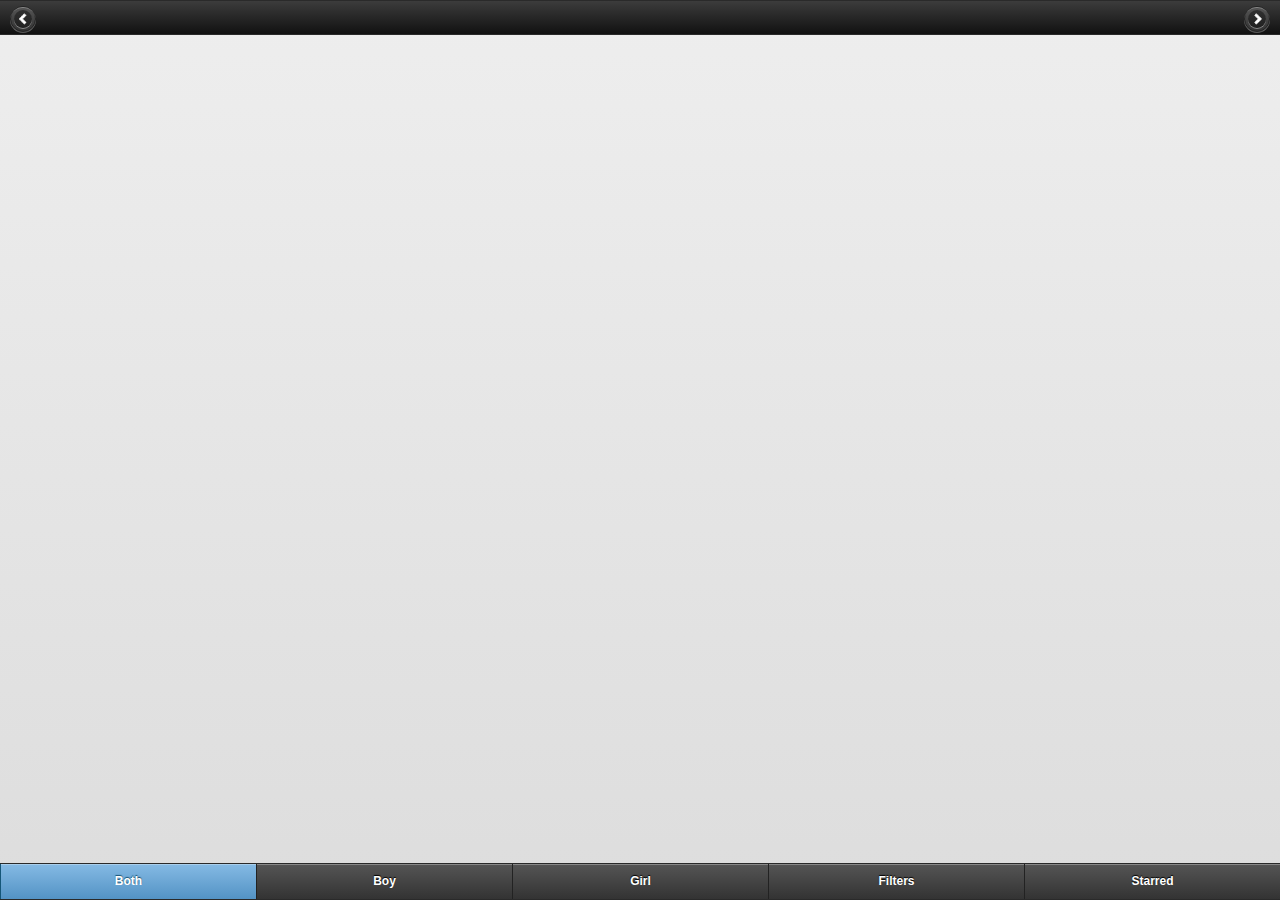
==== commit 60fe30ce: "Basic Features Made to Work" ====
--- a/assets/www/index.html
+++ b/assets/www/index.html
@@ -4,57 +4,22 @@
         <title>ThamiZha! Arumbu - Tamil baby names</title>
         <meta name="viewport" content="width=device-width, initial-scale=1"> 
 		<meta charset="UTF-8">
-        <script type="text/javascript" charset="utf-8" src="js/phonegap-1.3.0.js"></script>        
+       <script type="text/javascript" charset="utf-8" src="js/phonegap-1.3.0.js"></script>
         <script type="text/javascript" src="js/jquery-1.7.1.min.js"></script>  
-        <script>
-					
-            /*var str="<items><prefix letter='«'><item name='«¸õ' gender='boy' /><item name='«¸ì¸¼ø' gender='boy' /><item name='«¸ì¸ñ½ý' gender='boy' /><item name='«¸ì¸¾¢÷' gender='boy' /><item name='«¸ì¸¨Ä»ý' gender='boy' /><item name='«¸ì¸£Ãý' gender='boy' /><item name='«¸ìÌÁÃý' gender='boy' /><item name='«¸ìÌýÈý' gender='boy' /><item name='«¸ì§¸¡' gender='boy' /><item name='«¸ì§¸¡Á¡ý' gender='boy' /><item name='«¸ì¸¼ø' gender='girl' /><item name='«¸ì¸ñ½¢' gender='girl' /><item name='«¸ì¸ñÏ' gender='girl' /><item name='«¸ì¸¨½' gender='girl' /><item name='«¸ì¸¾¢÷' gender='girl' /><item name='«¸ì¸¨Ä' gender='girl' /><item name='«¸ì¸Éø' gender='girl' /><item name='«¸ì¸É¢' gender='girl' /><item name='«¸ì¸¢û¨Ç' gender='girl' /><item name='«¸ì¸¢Ç¢' gender='girl' /></prefix><prefix letter='¬'><item name='¬ðº¢' gender='boy' /><item name='¬ðº¢ì¸Éø' gender='boy' /><item name='¬ðº¢ì¸¢Æ¡ý' gender='boy' /><item name='¬ðº¢ìÌÁÃý' gender='boy' /><item name='¬ðº¢ìÌÃ¢º¢ø' gender='boy' /><item name='¬ðº¢ìÌýÈý' gender='boy' /><item name='¬ðº¢ìÜò¾ý' gender='boy' /><item name='¬ðº¢ì¦¸¡Ê' gender='boy' /><item name='¬ðº¢ì§¸¡' gender='boy' /><item name='¬ðº¢ì§¸¡¼ý' gender='boy' /><item name='¬¨º' gender='girl' /><item name='¬¨ºì¸ñ½¢' gender='girl' /><item name='¬¨ºì¸ñÏ' gender='girl' /><item name='¬¨ºì¸É¢' gender='girl' /><item name='¬¨ºì¸¢Ç¢' gender='girl' /><item name='¬¨ºìÌÂ¢ø' gender='girl' /><item name='¬¨ºìÌÃø' gender='girl' /><item name='¬¨ºìÌÆø' gender='girl' /><item name='¬¨ºì¦¸¡Ê' gender='girl' /><item name='¬¨ºîº¢ðÎ' gender='girl' /></prefix><prefix letter='þ'><item name='þ¸ø' gender='boy' /><item name='þ¸øÅØ¾¢' gender='boy' /><item name='þ¸øÅÇÅý' gender='boy' /><item name='þ¸øÅ¡½ý' gender='boy' /><item name='þ¸øÅ£Ãý' gender='boy' /><item name='þ¸ø¦ÅüÀý' gender='boy' /><item name='þ¸ø§Åí¨¸' gender='boy' /><item name='þ¸ÄÃºý' gender='boy' /><item name='þ¸Ä¡Æ¢' gender='boy' /><item name='þ¸Ä¡Çý' gender='boy' /><item name='þ¨º' gender='girl' /><item name='þ¨¼' gender='girl' /><item name='þò¾¢' gender='girl' /><item name='þ¨Á' gender='girl' /><item name='þ¨Æ' gender='girl' /><item name='þ¨ÆÂ¡û' gender='girl' /><item name='þ¨ÈÅ¢' gender='girl' /><item name='þýÀõ' gender='girl' /><item name='þÉ¢' gender='girl' /><item name='þÉ¢Âû' gender='girl' /></prefix><prefix letter='®'><item name='®¸õ' gender='boy' /><item name='®¸ì¸ñÏ' gender='boy' /><item name='®¸ì¸¾¢÷' gender='boy' /><item name='®¸ì¸Éø' gender='boy' /><item name='®¸ì¸¢ûÇ¢' gender='boy' /><item name='®¸ì¸£Ãý' gender='boy' /><item name='®¸ìÌÁÃý' gender='boy' /><item name='®¸ìÌÃ¢º¢ø' gender='boy' /><item name='®¸ìÌýÈý' gender='boy' /><item name='®¸ì§¸ûÅý' gender='boy' /><item name='®¸õ' gender='girl' /><item name='®¸ì¸¼ø' gender='girl' /><item name='®¸ì¸¾¢÷' gender='girl' /><item name='®¸ì¸Éø' gender='girl' /><item name='®¸ì¸¢Ç¢' gender='girl' /><item name='®¸ìÌÂ¢ø' gender='girl' /><item name='®¸ì¦¸¡Ê' gender='girl' /><item name='®¸ì¦¸¡ØóÐ' gender='girl' /><item name='®¸îº¢ðÎ' gender='girl' /><item name='®¸îÍ¼÷' gender='girl' /></prefix><prefix letter='¯'><item name='¯¨¼Â¡ý' gender='boy' /><item name='¯½÷×' gender='boy' /><item name='¯½÷Åñ½ø' gender='boy' /><item name='¯½÷ÅÓ¾ý' gender='boy' /><item name='¯½÷ÅÃºý' gender='boy' /><item name='¯½÷ÅÆ¸ý' gender='boy' /><item name='¯½÷Å¡Æ¢' gender='boy' /><item name='¯½÷Å¡Çý' gender='boy' /><item name='¯½÷×ì¸¼ø' gender='boy' /><item name='¯½÷×ì¸Éø' gender='boy' /><item name='¯¨¼Â¡û' gender='girl' /><item name='¯½÷×' gender='girl' /><item name='¯½÷Åõ¨Á' gender='girl' /><item name='¯½÷ÅÃº¢' gender='girl' /><item name='¯½÷Å¡Æ¢' gender='girl' /><item name='¯½÷Å¢ýÀõ' gender='girl' /><item name='¯½÷Å¢É¢Â¡û' gender='girl' /><item name='¯½÷¦ÅÃ¢' gender='girl' /><item name='¯½÷¦Å¡Ç¢' gender='girl' /><item name='¯Â¢÷' gender='girl' /></prefix><prefix letter='°'><item name='°ì¸Ó¨ÉÅý' gender='boy' /><item name='°ì¸¦ÁöÂý' gender='boy' /><item name='°ì¸ÅÄÅý' gender='boy' /><item name='°ì¸ÅûÇø' gender='boy' /><item name='°ì¸Å¡½ý' gender='boy' /><item name='°ì¸Å¡Çý' gender='boy' /><item name='°ì¸Å£Ãý' gender='boy' /><item name='°÷' gender='boy' /><item name='°÷ì¸ñÏ' gender='boy' /><item name='°÷ì¸Éø' gender='boy' /><item name='°ì¸õ' gender='girl' /><item name='°ì¸Á¸û' gender='girl' /><item name='°ì¸Á½¢' gender='girl' /><item name='°÷' gender='girl' /><item name='°Ã½¢' gender='girl' /><item name='°Ãõ¨Á' gender='girl' /><item name='°ÃÓÐ' gender='girl' /><item name='°ÃÆ¸¢' gender='girl' /><item name='°Ã¡û' gender='girl' /><item name='°Õ½¢' gender='girl' /></prefix><prefix letter='±'><item name='±Â¢ý' gender='boy' /><item name='±Â¢Éý' gender='boy' /><item name='±Ã¢' gender='boy' /><item name='±Ã¢¸¨½' gender='boy' /><item name='±Ã¢¸¾¢÷' gender='boy' /><item name='±Ã¢¸Éø' gender='boy' /><item name='±Ã¢¸¡¼ý' gender='boy' /><item name='±Ã¢Í¼÷' gender='boy' /><item name='±Ã¢Í¼§Ã¡ý' gender='boy' /><item name='±Ã¢Á¨Ä' gender='boy' /><item name='±¸¢Éõ' gender='girl' /><item name='±ñ' gender='girl' /><item name='±ñ¸¼ø' gender='girl' /><item name='±ñÍ¼÷' gender='girl' /><item name='±ñ½È¢×' gender='girl' /><item name='±ñ½¡Æ¢' gender='girl' /><item name='±ñ½¡üÈø' gender='girl' /><item name='±ñ¦½¡Ç¢' gender='girl' /><item name='±ñ§½¡Å¢Âõ' gender='girl' /><item name='±ñÅøÄ¡û' gender='girl' /></prefix><prefix letter='²'><item name='²ó¾ø' gender='boy' /><item name='²ó¾ÄÓÐ' gender='boy' /><item name='²ó¾Ä¨Ä' gender='boy' /><item name='²ó¾ÄÆÌ' gender='boy' /><item name='²ó¾ü¸£Ãý' gender='boy' /><item name='²ó¾ü§¸ûÅý' gender='boy' /><item name='²ó¾ýÁ¸ý' gender='boy' /><item name='²ó¾ýÁÕ¸ý' gender='boy' /><item name='²ó¾ýÁ¡ñÀý' gender='boy' /><item name='²ó¦¾Æ¢ø' gender='boy' /><item name='²óÐ¾ø' gender='girl' /><item name='²ó¾¢¨Æ' gender='girl' /><item name='²ó¾¢¨ÆÂ¡û' gender='girl' /><item name='²ó¦¾Æ¢ø' gender='girl' /><item name='²ó¦¾Æ¢Ä¢' gender='girl' /><item name='²ó¦¾Æ¢É¢' gender='girl' /><item name='²÷' gender='girl' /><item name='²÷ì¸ñ½¢' gender='girl' /><item name='²÷ì¦¸¡Ê' gender='girl' /><item name='²÷îº¢ÄõÒ' gender='girl' /></prefix><prefix letter='³'><item name='³Âý' gender='boy' /><item name='³Âý¸¼ø' gender='boy' /><item name='³Âý¸¨Ã' gender='boy' /><item name='³Âý¸¡Ã¢' gender='boy' /><item name='³Âý¸¢Æ¡ý' gender='boy' /><item name='³Âý¸¢ûÇ¢' gender='boy' /><item name='³Âý¸£Ãý' gender='boy' /><item name='³ÂýÌÁÃý' gender='boy' /><item name='³Âý§¸ûÅý' gender='boy' /><item name='³Âý¦¸¡Ê' gender='boy' /><item name='³õÀ¡ø' gender='girl' /><item name='³õÀ¡ÄÕÅ¢' gender='girl' /><item name='³õÀ¡ÄÆ¸¢' gender='girl' /><item name='³õÀ¡ÄÆÌ' gender='girl' /><item name='³õÀ¡¦ÄÆ¢ø' gender='girl' /><item name='³õÀ¡¦ÄÆ¢Ä¢' gender='girl' /><item name='³õÀ¡¦ÄÆ¢É¢' gender='girl' /><item name='³õÀ¡ü¸¼ø' gender='girl' /><item name='³õÀ¡ü¦ºøÅõ' gender='girl' /><item name='³õÀ¡ü¦ºøÅ¢' gender='girl' /></prefix><prefix letter='´'><item name='´ñ¨Á' gender='boy' /><item name='´ñ¦À¡ÕôÀý' gender='boy' /><item name='´ñ¦À¡Æ¢ø' gender='boy' /><item name='´ñ¦À¡Æ¢Äý' gender='boy' /><item name='´ñÁ½¢' gender='boy' /><item name='´ñÁ¾¢' gender='boy' /><item name='´ñÁ¡÷Àý' gender='boy' /><item name='´ñÓò¾ý' gender='boy' /><item name='´ñÓòÐ' gender='boy' /><item name='´ñÓÃÍ' gender='boy' /><item name='´ÕÅ¨¸ÁÃõ' gender='girl' /><item name='´ñ¨Á' gender='girl' /><item name='´ñ¸¼ø' gender='girl' /><item name='´ñ¸ñ½¢' gender='girl' /><item name='´ñ¸¨½' gender='girl' /><item name='´ñ¸¾¢÷' gender='girl' /><item name='´ñ¸Âø' gender='girl' /><item name='´ñ¸Äõ' gender='girl' /><item name='´ñ¸¨Ä' gender='girl' /><item name='´ñ¸ÆÉ¢' gender='girl' /></prefix><prefix letter='µ'><item name='µ¨º' gender='boy' /><item name='µ¨ºì¸¼ø' gender='boy' /><item name='µ¨ºò¾¢Èø' gender='boy' /><item name='µ¨ºÂý' gender='boy' /><item name='µ¨ºÂ¢ýÀý' gender='boy' /><item name='µ¨ºÂ¢É¢Âý' gender='boy' /><item name='µ¼õ' gender='boy' /><item name='µ¼ò¾õÀ¢' gender='boy' /><item name='µ¼ò¾¢Èø' gender='boy' /><item name='µ¼òÐ¨Ã' gender='boy' /><item name='µ¨º' gender='girl' /><item name='µ¨ºì¸¼ø' gender='girl' /><item name='µ¨ºîº¢ÄõÒ' gender='girl' /><item name='µ¨ºÁ½¢' gender='girl' /><item name='µ¨ºÂÕÅ¢' gender='girl' /><item name='µ¨ºÂÆ¸¢' gender='girl' /><item name='µ¨ºÂ¡ú' gender='girl' /><item name='µ¨ºÂ¢ýÀõ' gender='girl' /><item name='µ¨ºÂ¢É¢Â¡û' gender='girl' /><item name='µ¨¼' gender='girl' /></prefix><prefix letter='¶'></prefix><prefix letter='¸'><item name='¸¼õÒ' gender='boy' /><item name='¸¼ôÀï§º¡¨Ä' gender='boy' /><item name='¸¼ôÀó¾¡÷' gender='boy' /><item name='¸¼ôÀó¦¾ýÈø' gender='boy' /><item name='¸¼ôÀÁ¡÷Àý' gender='boy' /><item name='¸¼ôÀÁ¡Èý' gender='boy' /><item name='¸¼ôÀ¨Áó¾ý' gender='boy' /><item name='¸¼õÀ¿õÀ¢' gender='boy' /><item name='¸¼õÀ¿øÄý' gender='boy' /><item name='¸¼õÀ¿ø§Ä¡ý' gender='boy' /><item name='¸ðÎ' gender='girl' /><item name='¸ð¼Æ¸¢' gender='girl' /><item name='¸¼õÒ' gender='girl' /><item name='¸¼õÀÁ½¢' gender='girl' /><item name='¸¼õÀÁÂ¢ø' gender='girl' /><item name='¸¼õÀÁÄ÷' gender='girl' /><item name='¸¼õÀÁ¨Ä' gender='girl' /><item name='¸¼õÀÁ¡¨Ä' gender='girl' /><item name='¸¼õÀ½¢' gender='girl' /><item name='¸¼õÀõ¨Á' gender='girl' /></prefix><prefix letter='º'><item name='ºÄî¦ºõÁø' gender='boy' /><item name='ºíÌ' gender='boy' /><item name='ºí¸ÕÅ¢' gender='boy' /><item name='ºí¸¢¨º' gender='boy' /><item name='ºí¸¢¨º»ý' gender='boy' /><item name='ºíÜÃý' gender='boy' /><item name='ºí¦¸¡Ä¢Âý' gender='boy' /><item name='ºó¾Éõ' gender='boy' /><item name='ºó¾Éì¸¼ø' gender='boy' /><item name='ºó¾Éì¸ñ½ý' gender='boy' /><item name='ºíÌ' gender='girl' /><item name='ºí¸½¢' gender='girl' /><item name='ºí¸Æ¸¢' gender='girl' /><item name='ºí¸ÆÌ' gender='girl' /><item name='ºí¸¡Æ¢' gender='girl' /><item name='ºí¸¢¨º' gender='girl' /><item name='ºí¸¢¨Æ' gender='girl' /><item name='ºí¸¢¨ÆÂ¡û' gender='girl' /><item name='ºí¸¢É¢Â¡û' gender='girl' /><item name='ºíÌì¸¼ø' gender='girl' /></prefix><prefix letter='¾'><item name='¾¸×' gender='boy' /><item name='¾¸Åñ½ø' gender='boy' /><item name='¾¸ÅôÀý' gender='boy' /><item name='¾¸ÅÓ¾ý' gender='boy' /><item name='¾¸ÅÃºý' gender='boy' /><item name='¾¸ÅÃÍ' gender='boy' /><item name='¾¸ÅÆ¸ý' gender='boy' /><item name='¾¸Åý' gender='boy' /><item name='¾¸ÅýÀý' gender='boy' /><item name='¾¸ÅÈ¢Åý' gender='boy' /><item name='¾¸×' gender='girl' /><item name='¾¸Å½¢' gender='girl' /><item name='¾¸ÅõÁ¡' gender='girl' /><item name='¾¸Åõ¨Á' gender='girl' /><item name='¾¸ÅÓÐ' gender='girl' /><item name='¾¸ÅÃº¢' gender='girl' /><item name='¾¸ÅÃÍ' gender='girl' /><item name='¾¸ÅÃñ' gender='girl' /><item name='¾¸ÅÃ¢' gender='girl' /><item name='¾¸ÅÕÅ¢' gender='girl' /></prefix><prefix letter='À'><item name='À¸ø' gender='boy' /><item name='À¸ÄÅý' gender='boy' /><item name='À¸§Ä¡ý' gender='boy' /><item name='À¨¸' gender='boy' /><item name='À¨¸Âïº¡ý' gender='boy' /><item name='ÀíÌ' gender='boy' /><item name='Àí¸¡Çý' gender='boy' /><item name='ÀÍ¨Á' gender='boy' /><item name='Àî¨ºÁ½¢' gender='boy' /><item name='Àî¨ºÁ¨Ä' gender='boy' /><item name='À¸ø' gender='girl' /><item name='À¸øÅÊ×' gender='girl' /><item name='À¸øÅ¡Éõ' gender='girl' /><item name='À¸øÅ¢Æ¢' gender='girl' /><item name='À¸øÅ¢Èø' gender='girl' /><item name='À¸øÅ¢ÈÄ¢' gender='girl' /><item name='À¸øÅ£' gender='girl' /><item name='À¸ø§Åø' gender='girl' /><item name='À¸Ä½¢' gender='girl' /><item name='À¸ÄõÁ¡' gender='girl' /></prefix></items>";                        
-            $(document).ready(function(){                   
-                    var xml = $.parseXML(str);
-                    var op1="<ul data-role='listview' class='nameList'>";
-                    var op2="<ul data-role='listview' class='nameList'>";
-                    var op3="<ul data-role='listview' class='nameList'>";
-                    
-                    $(xml).find('prefix').each(function(){
-                        if($(this).children().size() > 0 ){
-                                var ltr = $(this).attr('letter');                            
-                                op1 +="<li data-role='list-divider'>"+ltr+"</li>";                                   
-                                op2 +="<li data-role='list-divider'>"+ltr+"</li>";                                   
-                                op3 +="<li data-role='list-divider'>"+ltr+"</li>";                                   
-                                $(this).children().each(function(){
-                                    var name = $(this).attr('name');
-                                    var gender = $(this).attr('gender');
-                                    op1 +="<li >"+name+"</li>"
-                                    if(gender == "girl"){
-                                        op3 +="<li>"+name+"</li>"
-                                    }else if(gender=="boy"){
-                                        op2 +="<li >"+name+"</li>"
-                                    }
-                                });
-                            }
-                    });
-                    op1+="</ul>";
-                    op2+="</ul>";
-                    op3+="</ul>";
-                    $('#nameListContainerBoth').html(op1); 
-                    $('#nameListContainerBoy').html(op2); 
-                    $('#nameListContainerGirl').html(op3); 
-            });*/		
-			
-        </script>
-		
-		<script>
-			window.addEventListener('load', function () {	
-				console.log("arumbu...."+arumbu);
-				document.addEventListener("deviceready", arumbu.phoneGapInit, false);
-			},false);
-		</script>		
-		
-		<link href="css/jquery.mobile-1.0.min.css" rel="stylesheet"/>
+		<link href="jquery.mobile-1.0.min.css" rel="stylesheet"/>
         <script type="text/javascript" src="js/jquery.mobile-1.0.min.js"></script>  
-		<script type="text/javascript" src="js/arumbu.js" charset="utf-8"></script>
+		<script type="text/javascript" src="js/arumbu.js" charset="utf-8"></script>		
 		<link href="css/arumbu.css" rel="stylesheet"/>	
 		<script>
+			if(arumbu.mode == arumbu.DEVELOPMENT){
+				arumbu.phoneGapInit();
+			}else {
+				window.addEventListener('load', function () {	
+					console.log("arumbu...."+arumbu);
+					document.addEventListener("deviceready", arumbu.phoneGapInit, false);
+				},false);			
+			}
+			
 			$(document).bind('mobileinit',function(){			
 				arumbu.jQueryMobileInit();         
 			});	
@@ -64,71 +29,236 @@
 				
         </style>		
     </head>
-    <body>
-        <div data-role="page" id="both" >
-            <div data-role="header" data-position="fixed">
-                <h1>¾Á¢Æ¡! «ÕõÒ</h1>	
-				<h4>ÌÆó¨¾ ¦ÀÂ÷¸û</h4>				
-            </div>
-            <div data-role="content">                
-			
-                <div id="nameListContainerBoth">
-                    
-                </div>
-           	
-            </div>
-            <div data-role="footer" data-position="fixed">
-               <div data-role="navbar" data-iconpos="bottom">
-                    <ul>
-                            <li ><a href="#both" class="btnBoth ui-btn-active ui-state-persist">Both</a></li>
-                            <li><a href="#boy" class="btnBoy"  data-direction="reverse">Boy</a></li>
-                            <li><a href="#girl" class="btnGirl" data-direction="reverse">Girl</a></li>
-                    </ul>
-               </div>
-            </div>
-        </div>  
-		
-        <div data-role="page" id="boy">
-            <div data-role="header" data-position="fixed">
-                <h1>¾Á¢Æ¡! «ÕõÒ</h1>
-				<h4>ÌÆó¨¾ ¦ÀÂ÷¸û</h4>								
-            </div>
-            <div data-role="content">                
-                <div id="nameListContainerBoy">
-                    
-                </div>
-           	
-            </div>
-            <div data-role="footer" data-position="fixed">
-               <div data-role="navbar" data-iconpos="bottom">
-                    <ul>
-                            <li ><a href="#both" class="btnBoth " >Both</a></li>
-                            <li><a href="#" class="btnBoy ui-btn-active ui-state-persist">Boy</a></li>
-                            <li><a href="#girl" class="btnGirl" data-direction="reverse">Girl</a></li>
-                    </ul>
-               </div>
-            </div>
-        </div> 
-        <div data-role="page" id="girl">
-            <div data-role="header" data-position="fixed">
-                <h1>¾Á¢Æ¡! «ÕõÒ</h1>
-				<h4>ÌÆó¨¾ ¦ÀÂ÷¸û</h4>								
-            </div>
-            <div data-role="content">                
-                <div id="nameListContainerGirl">
-                    
-                </div>
-           	
-            </div>
-            <div data-role="footer" data-position="fixed">
-               <div data-role="navbar" data-iconpos="bottom">
-                    <ul>
-                            <li ><a href="#both" class="btnBoth" >Both</a></li>
-                            <li><a href="#boy" class="btnBoy" >Boy</a></li>
-                            <li><a href="#" class="btnGirl ui-btn-active ui-state-persist">Girl</a></li>
-                    </ul>
-               </div>
-            </div>
-        </div> 
+    <body>		    
+			<div data-role="page" id="both" >
+			   <div data-role="header" data-position="fixed"  data-id="appHeader">
+					<a href="#" data-role="button" data-iconpos="notext" data-icon="arrow-l" class="previousPage"></a>					
+					<h1 class="pageDisplay"></h1>					
+					<a href="#" data-role="button" data-icon="arrow-r" data-iconpos="notext" class="nextPage"></a>		
+				</div>					
+				<div data-role="content"> 
+					<div class="nameListContainer" >
+						
+					</div>
+				</div>
+				<div data-role="footer" data-position="fixed" data-id="appFooter">				
+				   <div data-role="navbar" data-iconpos="bottom" >
+						<ul>
+								<li ><a href="#both" class="btnBoth ui-btn-active ui-state-persist">Both</a></li>
+								<li><a href="#boy" class="btnBoy" data-transition="fade">Boy</a></li>
+								<li><a href="#girl" class="btnGirl" data-transition="fade">Girl</a></li>
+								<li><a href="#filters" data-transition="fade">Filters</a></li>
+								<li><a href="#starred"  data-transition="fade">Starred</a></li>
+						</ul>
+				   </div>
+					
+				</div> 
+			</div>	
+			
+			<div data-role="page" id="boy">
+			    <div data-role="header" data-position="fixed"  data-id="appHeader">
+					<a href="#" data-role="button" data-iconpos="notext" data-icon="arrow-l "  class="previousPage"></a>
+					<h1 class="pageDisplay"></h1>					
+					<a href="#" data-role="button" data-icon="arrow-r" data-iconpos="notext"  class="nextPage"></a>		
+				</div>	
+			
+				
+				<div data-role="content"> 
+					<div class="nameListContainer" >
+						
+					</div>
+				</div>
+				<div data-role="footer" data-position="fixed" data-id="appFooter">				
+				   <div data-role="navbar" data-iconpos="bottom" >
+						<ul>
+								<li ><a href="#both" class="btnBoth" data-transition="fade">Both</a></li>
+								<li><a href="#boy" class="btnBoy ui-btn-active ui-state-persist" >Boy</a></li>
+								<li><a href="#girl" class="btnGirl" data-transition="fade">Girl</a></li>
+								<li><a href="#filters" data-transition="fade">Filters</a></li>
+								<li><a href="#starred"  data-transition="fade">Starred</a></li>
+						</ul>
+				   </div>
+					
+				</div> 
+			</div>
+			
+			<div data-role="page" id="girl">
+			    <div data-role="header" data-position="fixed"  data-id="appHeader">
+					<a href="#" data-role="button" data-iconpos="notext" data-icon="arrow-l "  class="previousPage"></a>
+					<h1 class="pageDisplay"></h1>						
+					<a href="#" data-role="button" data-icon="arrow-r" data-iconpos="notext"  class="nextPage"></a>		
+				</div>	
+			
+				
+				<div data-role="content"> 
+					<div class="nameListContainer" >
+						
+					</div>
+				</div>
+				<div data-role="footer" data-position="fixed" data-id="appFooter">				
+				   <div data-role="navbar" data-iconpos="bottom" >
+						<ul>
+								<li ><a href="#both" class="btnBoth" data-transition="fade">Both</a></li>
+								<li><a href="#boy" class="btnBoy" data-transition="fade">Boy</a></li>
+								<li><a href="#girl" class="btnGirl ui-btn-active ui-state-persist" >Girl</a></li>
+								<li><a href="#filters" data-transition="fade">Filters</a></li>
+								<li><a href="#starred"  data-transition="fade">Starred</a></li>
+						</ul>
+				   </div>
+					
+				</div> 
+			</div>
+			<div data-role="page" id="filters">
+				 <div data-role="header" data-position="fixed" class="ui-state-persist" data-id="appHeader">					
+					<h1>Filters</h1>									
+				</div>
+				<div data-role="content">  			
+					<style>
+						#startingLetterFilters a{
+							display:inline-block;
+							border:1px solid #aaa;
+							padding:10px;
+							margin-right:5px;
+							margin-bottom:5px;
+							background-color:#fff;
+							border-radius:7px;
+							text-decoration:none;
+							font-family:Tamil;
+						}
+						
+						#startingLetterFilters a.selected{
+							background-color:#458AC3;
+							color:#fff;							
+						}
+					</style>
+					<div id="startingLetterFilters">
+						<a href='#' data-letter='«' class='filt' >«</a>
+					<a href='#' data-letter='¬' class='filt' >¬</a>
+					<a href='#' data-letter='þ' class='filt' >þ</a>
+					<a href='#' data-letter='®' class='filt' >®</a>
+					<a href='#' data-letter='¯' class='filt' >¯</a>
+					<a href='#' data-letter='°' class='filt' >°</a>
+					<a href='#' data-letter='±' class='filt' >±</a>
+					<a href='#' data-letter='²' class='filt' >²</a>
+					<a href='#' data-letter='³' class='filt' >³</a>
+					<a href='#' data-letter='´' class='filt' >´</a>
+					<a href='#' data-letter='µ' class='filt' >µ</a>
+					<a href='#' data-letter='¸' class='filt' >¸</a>
+					<a href='#' data-letter='¸¡' class='filt' >¸¡</a>
+					<a href='#' data-letter='¸¢' class='filt' >¸¢</a>
+					<a href='#' data-letter='¸£' class='filt' >¸£</a>
+					<a href='#' data-letter='Ì' class='filt' >Ì</a>
+					<a href='#' data-letter='Ü' class='filt' >Ü</a>
+					<a href='#' data-letter='§¸' class='filt' >§¸</a>
+					<a href='#' data-letter='¨¸' class='filt' >¨¸</a>
+					<a href='#' data-letter='¦¸¡' class='filt' >¦¸¡</a>
+					<a href='#' data-letter='§¸¡' class='filt' >§¸¡</a>
+					<a href='#' data-letter='º' class='filt' >º</a>
+					<a href='#' data-letter='º¡' class='filt' >º¡</a>
+					<a href='#' data-letter='º¢' class='filt' >º¢</a>
+					<a href='#' data-letter='º£' class='filt' >º£</a>
+					<a href='#' data-letter='Í' class='filt' >Í</a>
+					<a href='#' data-letter='Ý' class='filt' >Ý</a>
+					<a href='#' data-letter='¦º' class='filt' >¦º</a>
+					<a href='#' data-letter='§º' class='filt' >§º</a>
+					<a href='#' data-letter='¦º¡' class='filt' >¦º¡</a>
+					<a href='#' data-letter='§º¡' class='filt' >§º¡</a>
+					<a href='#' data-letter='»¡' class='filt' >»¡</a>
+					<a href='#' data-letter='½¢' class='filt' >½¢</a>
+					<a href='#' data-letter='¾' class='filt' >¾</a>
+					<a href='#' data-letter='¾¡' class='filt' >¾¡</a>
+					<a href='#' data-letter='¾¢' class='filt' >¾¢</a>
+					<a href='#' data-letter='¾£' class='filt' >¾£</a>
+					<a href='#' data-letter='Ð' class='filt' >Ð</a>
+					<a href='#' data-letter='à' class='filt' >à</a>
+					<a href='#' data-letter='¦¾' class='filt' >¦¾</a>
+					<a href='#' data-letter='§¾' class='filt' >§¾</a>
+					<a href='#' data-letter='¨¾' class='filt' >¨¾</a>
+					<a href='#' data-letter='¦¾¡' class='filt' >¦¾¡</a>
+					<a href='#' data-letter='§¾¡' class='filt' >§¾¡</a>
+					<a href='#' data-letter='¦¾ª' class='filt' >¦¾ª</a>
+					<a href='#' data-letter='¿' class='filt' >¿</a>
+					<a href='#' data-letter='¿¡' class='filt' >¿¡</a>
+					<a href='#' data-letter='¿¢' class='filt' >¿¢</a>
+					<a href='#' data-letter='¿£' class='filt' >¿£</a>
+					<a href='#' data-letter='Ñ' class='filt' >Ñ</a>
+					<a href='#' data-letter='¦¿' class='filt' >¦¿</a>
+					<a href='#' data-letter='§¿' class='filt' >§¿</a>
+					<a href='#' data-letter='¦¿¡' class='filt' >¦¿¡</a>
+					<a href='#' data-letter='À' class='filt' >À</a>
+					<a href='#' data-letter='À¡' class='filt' >À¡</a>
+					<a href='#' data-letter='À¢' class='filt' >À¢</a>
+					<a href='#' data-letter='À£' class='filt' >À£</a>
+					<a href='#' data-letter='Ò' class='filt' >Ò</a>
+					<a href='#' data-letter='â' class='filt' >â</a>
+					<a href='#' data-letter='¦À' class='filt' >¦À</a>
+					<a href='#' data-letter='§À' class='filt' >§À</a>
+					<a href='#' data-letter='¨À' class='filt' >¨À</a>
+					<a href='#' data-letter='¦À¡' class='filt' >¦À¡</a>
+					<a href='#' data-letter='§À¡' class='filt' >§À¡</a>
+					<a href='#' data-letter='Á' class='filt' >Á</a>
+					<a href='#' data-letter='Á¡' class='filt' >Á¡</a>
+					<a href='#' data-letter='Á¢' class='filt' >Á¢</a>
+					<a href='#' data-letter='Á£' class='filt' >Á£</a>
+					<a href='#' data-letter='Ó' class='filt' >Ó</a>
+					<a href='#' data-letter='ã' class='filt' >ã</a>
+					<a href='#' data-letter='¦Á' class='filt' >¦Á</a>
+					<a href='#' data-letter='§Á' class='filt' >§Á</a>
+					<a href='#' data-letter='¨Á' class='filt' >¨Á</a>
+					<a href='#' data-letter='¦Á¡' class='filt' >¦Á¡</a>
+					<a href='#' data-letter='§Á¡' class='filt' >§Á¡</a>
+					<a href='#' data-letter='¦Áª' class='filt' >¦Áª</a>
+					<a href='#' data-letter='Â' class='filt' >Â</a>
+					<a href='#' data-letter='Â¡' class='filt' >Â¡</a>
+					<a href='#' data-letter='Ã' class='filt' >Ã</a>
+					<a href='#' data-letter='Ã¡' class='filt' >Ã¡</a>
+					<a href='#' data-letter='Å' class='filt' >Å</a>
+					<a href='#' data-letter='Å¡' class='filt' >Å¡</a>
+					<a href='#' data-letter='Å¢' class='filt' >Å¢</a>
+					<a href='#' data-letter='Å£' class='filt' >Å£</a>
+					<a href='#' data-letter='¦Å' class='filt' >¦Å</a>
+					<a href='#' data-letter='§Å' class='filt' >§Å</a>
+					<a href='#' data-letter='¨Å' class='filt' >¨Å</a>
+					<a href='#' data-letter='§Å¡' class='filt' >§Å¡</a>
+					<a href='#' data-letter='¦Åª' class='filt' >¦Åª</a>
+					</div>
+				</div>	
+				<div data-role="footer" data-position="fixed" data-id="appFooter">				
+				   <div data-role="navbar" data-iconpos="bottom" >
+						<ul>
+								<li ><a href="#both"  data-transition="fade">Both</a></li>
+								<li><a href="#boy" class="btnBoy" data-transition="fade">Boy</a></li>
+								<li><a href="#girl" class="btnGirl" data-transition="fade">Girl</a></li>
+								<li><a href="#" class="btnBoth ui-btn-active ui-state-persist">Filters</a></li>
+								<li><a href="#starred"  data-transition="fade">Starred</a></li>
+						</ul>
+				   </div>					
+				</div> 				
+			</div>
+			<div data-role="page" id="starred">
+			    <div data-role="header" data-position="fixed"  data-id="appHeader">					
+					<h1>¾Á¢Æ¡! «ÕõÒ</h1>	
+					<h4>ÌÆó¨¾ ¦ÀÂ÷¸û</h4>											
+				</div>	
+				<div data-role="content"> 
+					<div class="nameListContainer" >
+						
+					</div>
+				</div>
+				<div data-role="footer" data-position="fixed" data-id="appFooter">				
+				   <div data-role="navbar" data-iconpos="bottom" >
+						<ul>
+								<li ><a href="#both" class="btnBoth" data-transition="fade">Both</a></li>
+								<li><a href="#boy" class="btnBoy" data-transition="fade">Boy</a></li>
+								<li><a href="#girl" class="btnGirl" data-transition="fade">Girl</a></li>
+								<li><a href="#filters" data-transition="fade">Filters</a></li>
+								<li><a href="#starred" class=" ui-btn-active ui-state-persist"  >Starred</a></li>
+						</ul>
+				   </div>
+					
+				</div> 
+			</div>
+			
+			
     </body>
 </html>--- a/assets/www/css/arumbu.css
+++ b/assets/www/css/arumbu.css
@@ -21,5 +21,4 @@
 	font-size: 10px;
 	margin-top: 0px;
 	margin-bottom: 4px;
-}
-
+}